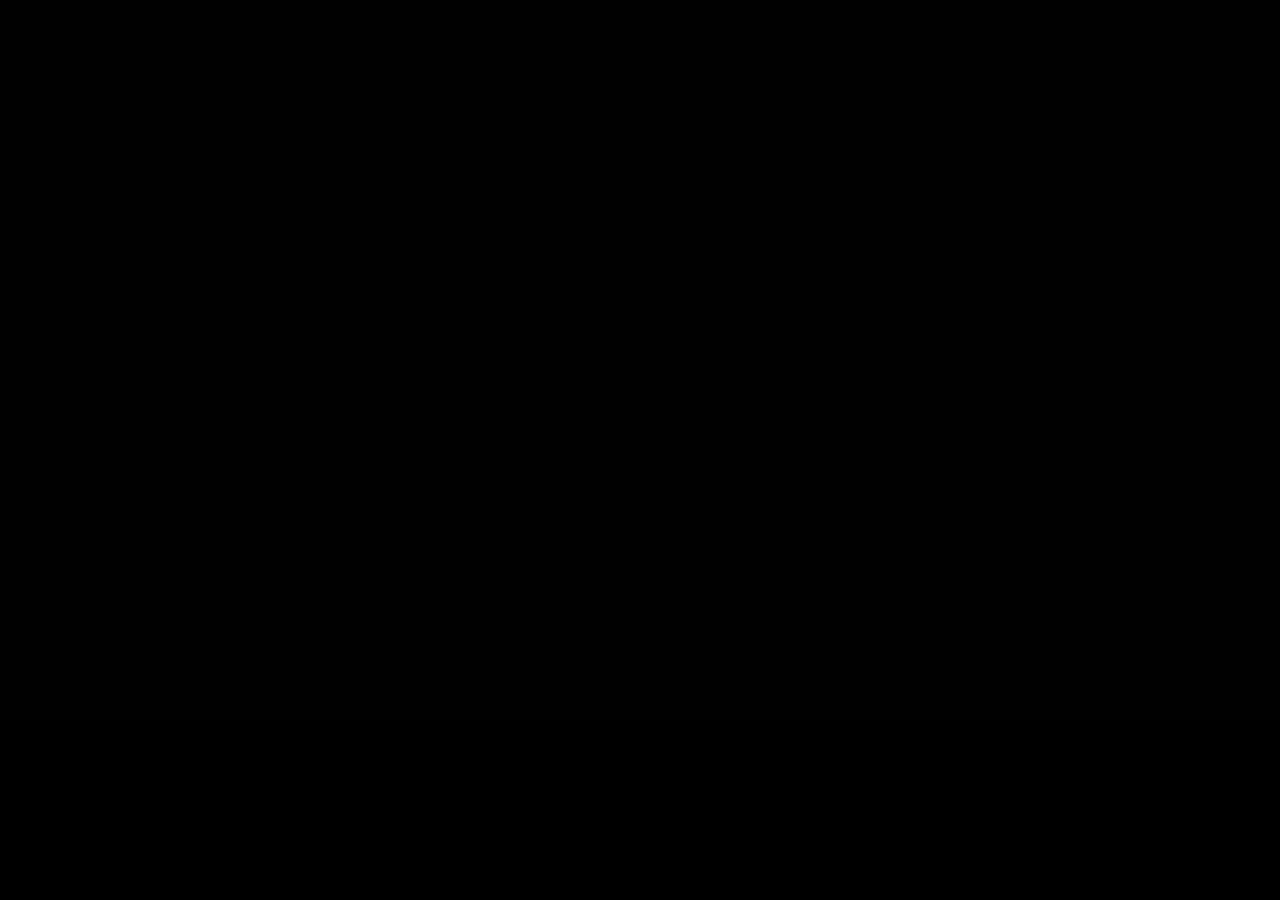
==== index.html @ 93e46075 "css animation svg" ====
<!DOCTYPE html>
<html lang="en">
<head>
    <meta charset="UTF-8">
    <meta name="viewport" content="width=device-width, initial-scale=1.0">
    <title>Kyiv Speed</title>
    <link rel="stylesheet" href="./assets/styles/main.css">
</head>
<body>
        <div class="video-responsive">
            <video class="video" muted="muted" loop="loop" autoplay="autoplay">
                <source src="./assets/image/BackGround.gif.mp4" type="video/mp4">
                Your browser does not support HTML5 video.
            </video>
            <canvas class="canvas"></canvas>
            <div id="over_video">
                <div class="wrapper-logo">
                    <figure class="logo">
                        <!-- <img src="./assets/image/kyivspeed.png" alt="logo"> -->
                        <svg version="1.1" id="logo" xmlns="http://www.w3.org/2000/svg" xmlns:xlink="http://www.w3.org/1999/xlink" x="0px" y="0px" viewBox="0 0 668.68 309.3" style="enable-background:new 0 0 668.68 309.3;" xml:space="preserve">
                            <g class="st0">
                                <g>
                                    <path class="st1" d="M172.62,241.99c0-1.15-0.38-2.08-1.13-2.81c-2.08-2.29-8.79-3.44-20.13-3.44h-15.03l-22.68,0.16v-0.31
                        			c6.71-5.21,14.08-7.81,22.12-7.81h40.26l36.58-12.5v-0.31h-77.13c-12.33,0-23.11,2.55-32.32,7.66
                        			C91.05,231.29,85,237.12,85,240.12l1.13,2.34c2.41,2.29,7.7,3.44,15.88,3.44h41.68c-4.25,5-12.1,7.5-23.53,7.5H94.93l-38.56,12.66
                        			v0.31l23.25,0.16h40.83c5.01,0,10.87-0.62,17.58-1.88c7.28-1.28,14.46-4.24,21.55-8.91C168.27,248.69,172.62,244.1,172.62,241.99z
                        			 M289.55,235.74c7.56-6.74,11.34-11.33,11.34-13.75c0-0.89-0.19-1.56-0.57-2.03c-2.84-3.44-8.89-5.16-18.15-5.16h-64.08
                        			c-5.15,4.61-23.2,21.8-54.16,51.56v0.16h26.09l14.18-13.13h41.12c10.3,0,20.23-2.14,29.77-6.41
                        			C281.14,243.74,285.96,239.99,289.55,235.74z M264.59,234.02c-3.5,4.48-10.02,6.72-19.57,6.72h-27.79l13.04-12.81h25.8
                        			c7.37,0,11.06,0.94,11.06,2.81C267.15,231.26,266.3,232.36,264.59,234.02z M391.52,254.02l-0.28-0.16H310.7
                        			c1.56-2.01,4.11-4.51,7.66-7.5h15.88c1.13-0.18,11.91-3.57,32.32-10.16v-0.31h-37.43l7.94-7.81h54.44l38.85-12.81v-0.31H324.03
                        			l-53.02,51.41h0.28l0.28,0.16h106.9c1.13-0.73,5.58-4.9,13.33-12.5H391.52z M502.27,254.02l-0.28-0.16h-80.53
                        			c1.56-2.01,4.11-4.51,7.66-7.5H445c1.13-0.18,11.91-3.57,32.33-10.16v-0.31h-37.43l7.94-7.81h54.44l38.85-12.81v-0.31H434.79
                        			l-53.02,51.41h0.28l0.28,0.16h106.9c1.13-0.73,5.58-4.9,13.33-12.5H502.27z M611.05,214.96h-65.5l-27.22,26.25
                        			c-16.64,15.94-25.24,24.38-25.8,25.31h64.93c15.97,0,28.64-3.07,38-9.22c2.41-1.8,10.92-9.87,25.52-24.22
                        			c5.67-5.1,8.51-8.7,8.51-10.78v-0.62C629.48,217.72,623.33,215.48,611.05,214.96z M595.45,230.43l-0.28,1.41
                        			c-7.23,7.53-13.28,13.2-18.15,17.03c-5.2,3.12-9.74,4.69-13.61,4.69l-29.77,0.16h-1.42c15.6-15.16,24.57-23.7,26.94-25.62h30.62
                        			c3.31,0,5.2,0.73,5.67,2.19V230.43z M113.83,104.38h36.7c4.62,0.29,6.92,1.29,6.92,2.99v0.7c0,1.14-0.81,2.43-2.42,3.87
                        			l-16.62,14.94h32.2c1.38-0.82,7.15-5.86,17.31-15.12c6.23-5.36,9.35-8.41,9.35-9.14v-1.05c0-1.29-2.89-2.29-8.65-2.99V98.4h1.04
                        			c8.02,0,13.56-1.05,16.62-3.16c1.9-1.44,11.37-10.05,28.39-25.84h-0.35l-0.35-0.18h-30.81c-1.04,0.56-7.85,6.59-20.43,18.11
                        			c-2.54,3.63-9.35,5.45-20.43,5.45h-34.97l25.62-23.03V69.4h-31.5c-1.15,0.53-9.35,7.68-24.58,21.45
                        			c-26.54,23.44-40.04,35.57-40.5,36.39h31.5C88.68,127.14,97.33,119.53,113.83,104.38z M212.19,105.08v0.35
                        			c0,0.94,0.35,1.7,1.04,2.29c2.37,2.81,8.71,4.39,19.04,4.75h17.31v0.18L234,127.06l0.35,0.18l31.85-0.18h0.35l0.35-0.18
                        			l16.27-14.41h2.08c16.44,0,30.64-3.57,42.58-10.72c2.08-1.52,13.73-12.3,34.97-32.34l-0.35-0.18l-26.66,0.18h-4.5
                        			c-1.33,0.91-9.87,8.64-25.62,23.2c-5.48,3.87-12.64,5.8-21.46,5.8l-18-0.18h-8.65c-2.31,0-3.81-0.53-4.5-1.58v-0.53
                        			c0-0.67,9.58-9.52,28.73-26.54l-0.69-0.35h-31.5l-23.89,21.27C216.69,97.67,212.19,102.53,212.19,105.08z M317.82,127.23h31.85
                        			l64.39-57.48l-0.69-0.35h-31.85C341.3,105.41,320.07,124.68,317.82,127.23z M366.41,127.23h77.55c19.79,0,36.06-3.98,48.81-11.95
                        			c3.64-2.75,20.02-17.81,49.16-45.18l-0.69-0.35h-29.77l-32.54,29c-8.94,9.49-18.52,14.24-28.73,14.24h-36.35l48.47-43.07h-0.35
                                    l-0.35-0.18h-31.16c-1.38,0.79-5.77,4.6-13.16,11.43C383.72,111.23,366.76,126.59,366.41,127.23z"  />
                                </g>
                            </g>
                            <g>
                                <g>
                                    <path class="st2" d="M99.94,89.44h25.27c4.47,0.29,6.7,1.95,6.7,4.98l-0.26,2.34c0,2.05-4.73,12.01-14.18,29.88l0.52,0.59h23.72
                        			c0.94-1.22,4.81-8.74,11.6-22.56c5.67-10.99,8.51-17.24,8.51-18.75v-0.29c0-2.73-1.8-4.59-5.41-5.57v-0.29
                        			c5.67,0,9.8-2.05,12.38-6.15l20.62-42.19v-0.59h-23.72c-1.07,1.61-6.32,12.26-15.73,31.93c-2.06,4.88-7.56,7.32-16.5,7.32h-6.7
                        			l-4.38-0.29l-3.87,0.29h-8.77v-0.29c12.46-24.95,18.82-37.94,19.08-38.96h-23.98l-48.47,96.39v0.29H80.6L99.94,89.44z
                        			 M162.74,114.93l0.26,1.76c1.72,7.23,6.96,10.84,15.73,10.84h60.07c0.82-1.12,16.97-33.06,48.47-95.8h-0.26l-0.26-0.29h-23.72
                        			c-23.55,47.07-35.66,71-36.35,71.78h-24.49c-5.33,0-7.99-1.37-7.99-4.1l0.26-2.93c1.59-4.15,12.25-25.54,31.97-64.16l-0.52-0.59
                        			h-23.72c-0.95,1.03-10.4,19.78-28.36,56.25C166.44,101.35,162.74,110.43,162.74,114.93z M251.33,127.23l0.26,0.29h97.45
                        			c0.47-0.24,4.6-8.25,12.38-24.02h-0.26l-0.26-0.29h-73.48l6.7-13.77h15.21l29.13-19.04v-0.59h-34.03
                        			c3.35-7.13,5.84-12.01,7.48-14.65h49.24l35.32-24.02v-0.59h-96.94c-0.69,0.78-16.84,33.01-48.47,96.68H251.33z M351.77,127.23
                        			l37.9,0.29h20.62c17.23,0,29.61-6.74,37.12-20.21c6.1-11.82,9.28-18.75,9.54-20.8v-1.46c-0.64-3.71-2.88-5.57-6.7-5.57v-0.29
                        			c5.33-0.19,8.34-0.68,9.02-1.46c2.19,0,5.89-5.57,11.09-16.7c4.3-7.81,6.45-13.28,6.45-16.41v-1.17l-0.26-2.34
                        			c-1.76-7.23-8.29-10.84-19.59-10.84H400.5l-48.73,96.68V127.23z M412.1,54.87h6.96l19.08-0.29c4.64,0,7.39,1.66,8.25,4.98
                        			c0,1.71-1.38,5.03-4.12,9.96l-25.78-0.29H405.4L412.1,54.87z M388.13,102.62l6.7-13.77h37.12c-4.04,9.38-9.88,14.06-17.53,14.06
                        			h-26.3V102.62z M89.3,241.91c-3.95,0-5.93-1.66-5.93-4.98v-1.17c0-2.59,3.18-9.42,9.54-20.51c5.84-14.06,13.58-21.09,23.2-21.09
                        			h36.35c0.69,0,2.23-0.98,4.64-2.93c19.85-13.38,30.16-20.51,30.94-21.39v-0.29h-72.96c-2.15,0-4.73,0.39-7.73,1.17
                        			c-11.17,3.56-19.42,9.23-24.75,16.99c-2.84,4.54-10.48,19.19-22.95,43.95c-5.33,9.18-7.99,16.5-7.99,21.97v0.88
                        			c0,8.01,5.76,12.01,17.27,12.01h27.33l32.74-0.29c6.87-14.26,10.83-22.17,11.86-23.73l-0.52-0.59H89.3z M267.73,181.86l-0.26-2.64
                        			c-1.29-6.25-5.93-9.38-13.92-9.38h-33.52l-5.16-0.29c-8.98,1.46-15.94,3.91-20.88,7.32c-3.44,1.71-7.91,6.1-13.41,13.18
                        			c-8.72,16.75-21.36,42.14-37.9,76.17h0.26l0.26,0.29h23.98l24.75-49.8c5.71-15.04,13.28-22.56,22.69-22.56h12.63
                        			c5.33,0,7.99,1.76,7.99,5.27v0.59l-0.52,3.81l-30.94,62.11h0.26l0.26,0.29h23.46l28.62-56.84
                        			C263.95,195.72,267.73,186.54,267.73,181.86z M395.79,168.97l-32.58,22.43c3.26-6.48,6.71-13.36,10.38-20.67h-0.26l-0.26-0.29
                        			h-23.72c-23.55,47.07-35.66,71-36.35,71.78h-24.49c-5.33,0-7.99-1.37-7.99-4.1l0.26-2.93c1.59-4.15,12.25-25.54,31.97-64.16
                        			l-0.52-0.59h-23.72c-0.95,1.03-10.4,19.78-28.36,56.25c-7.39,13.67-11.09,22.75-11.09,27.25l0.26,1.76
                        			c1.72,7.23,6.96,10.84,15.73,10.84h60.07c0.71-0.97,13-25.2,36.84-72.66h33.31l-36.61,72.07l0.52,0.59h23.98l36.61-72.36h22.43
                                    l35.32-24.61v-0.59H395.79z" />
                                </g>
                            </g>
                        </svg>
                    </figure>
                </div>
                <div class="wrapper-buttons">
                    <a href="https://apps.apple.com/us/app/kyivspeed/id1504476115">
                        <img src="./assets/image/available-on-the-app-store-badge-logo-vector.png"  alt="apple">
                    </a>
                    <a href="http://play.google.com/store/apps/details?id=com.booblyk.kyivspeed">
                        <img src="./assets/image/get-it-on-google-play-vector.png" alt="google">
                    </a>
                </div>
            </div>
        </div>

    <script src="./assets/js/canvas-video-player.js"></script>
    <!-- <script src="./assets/js/gsap.js"></script> -->
    <script src="./assets/js/main.js"></script>
</body>
</html>
---- assets/styles/main.css ----
html, body {
    height: 100%;
}

*, :before, :after {
    box-sizing: border-box;
}

body {
    margin: 0;
    background-color: black;
    overflow: hidden;
}

figure {
    margin: 0;
}

img {
    width: 100%;
}

.video-responsive {
    padding-bottom: 56.25%;
    position: relative;
    width: 100%;
}

.canvas,
.video {
    height: 80vh;
    left: 0;
    position: absolute;
    top: 0;
    width: 100%;
    background: #000;
    z-index: 5;
}

#over_video {
    position: absolute;
    width: 100%;
    height: 70vh;
    top: 0;
    z-index: 10;
    margin-top: 0;
    display: flex;
    flex-direction: column;
    justify-content: center;
    align-items: center;
}

.wrapper-logo {
    margin-top: 30%;
}

.wrapper-buttons {
    display: inherit;
    justify-content: space-around;
    margin-top: 20%;
    width: 100vw;
    max-width: 600px;
    opacity: 0;
    animation: fade ease forwards .5s;
    animation-delay: 4s;
}

.wrapper-buttons a {
    position: relative;
    display: block;
    width: 240px;
    height: 71px;
}

.wrapper-buttons img {
    position: absolute;
    width: 100%;
    top: 50%; left: 50%;
    transform: translate(-50%, -50%);
    -webkit-transform: translate(-50%, -50%);
    filter: drop-shadow(0px 0px 0px rgba(255, 255, 255, 0.8));
    -webkit-filter: drop-shadow(0px 0px 0px rgba(255, 255, 255, 0.8));
    -webkit-transition: filter 0.5s linear;
    -o-transition: filter 0.2s linear;
    transition: filter 0.2s linear;
    will-change: filter;
}

.wrapper-buttons a:hover img {
    -webkit-filter: drop-shadow(0px 0px 8px rgba(255, 255, 255, 0.8));
    filter: drop-shadow(0px 0px 8px rgba(255, 255, 255, 0.8));
}

.logo {
    width: 70vw;
    margin: auto;
}

.st0 {
    opacity: 0.3;
}

.st1 {
    fill: #B0B0B1;
}

.st2 {
    fill: #FFFFFF;
} 

.st1 {
    display: inline;
    fill: transparent;
}

.st2 {
    display: inline;
    fill: transparent;
    stroke: #FFFFFF;
    stroke-width: 3;
    stroke-miterlimit: 10;
}

#logo .st2 {
    stroke-dasharray: 1047px;
    stroke-dashoffset: 1047px;
    animation: fadeZ ease forwards 2s, line-animation ease forwards 4s, box-shadow 2s ease forwards 4s;
    transform-origin: center;
}

#logo .st1 {
    animation: box-shadow ease forwards 2s;
    animation-delay: 4s;
}

@media screen and (max-height: 500px) {
    #over_video {
        margin-top: 0 !important;
    }

    .logo {
        width: 50vw;
    }

    .wrapper-buttons {
        margin-top: 0;
        margin-bottom: 0;
        width: 60%;
    }

    .wrapper-logo {
        margin-top: 0;
    }
}



@media only screen and (min-width: 768px) {
    #over_video {
        margin-top: 20vh;
        height: 50vh;
    }

    .canvas,
    .video {
        height: 100%;
    }

    .wrapper-buttons {
        justify-content: space-between;
        margin-bottom: 0;
    }
}

@media only screen and (min-width: 900px) {

    #over_video {
        height: 60vh;
    }

    .logo {
        width: 500px;
    }
}

@media only screen and (min-width: 1024px) {
    .wrapper-logo {
        margin-top: 5%;
    }

    .wrapper-buttons {
        margin-top: 5%;
    }
}




@keyframes line-animation {
    from {
        stroke-dasharray: 500px;
        stroke-dashoffset: 100%;
    }

    to {
        stroke-dashoffset: 0;
    }
}

@keyframes box-shadow {
    to {
        fill: white;
        stroke: none;
    }
}

@keyframes fadeZ {
    from {
        transform: scale(0.4);
    }

    to {
        transform: scale(1);
    }
}

@keyframes fade {
    from {
        opacity: 0;
    }

    to {
        opacity: 1;
    }
}
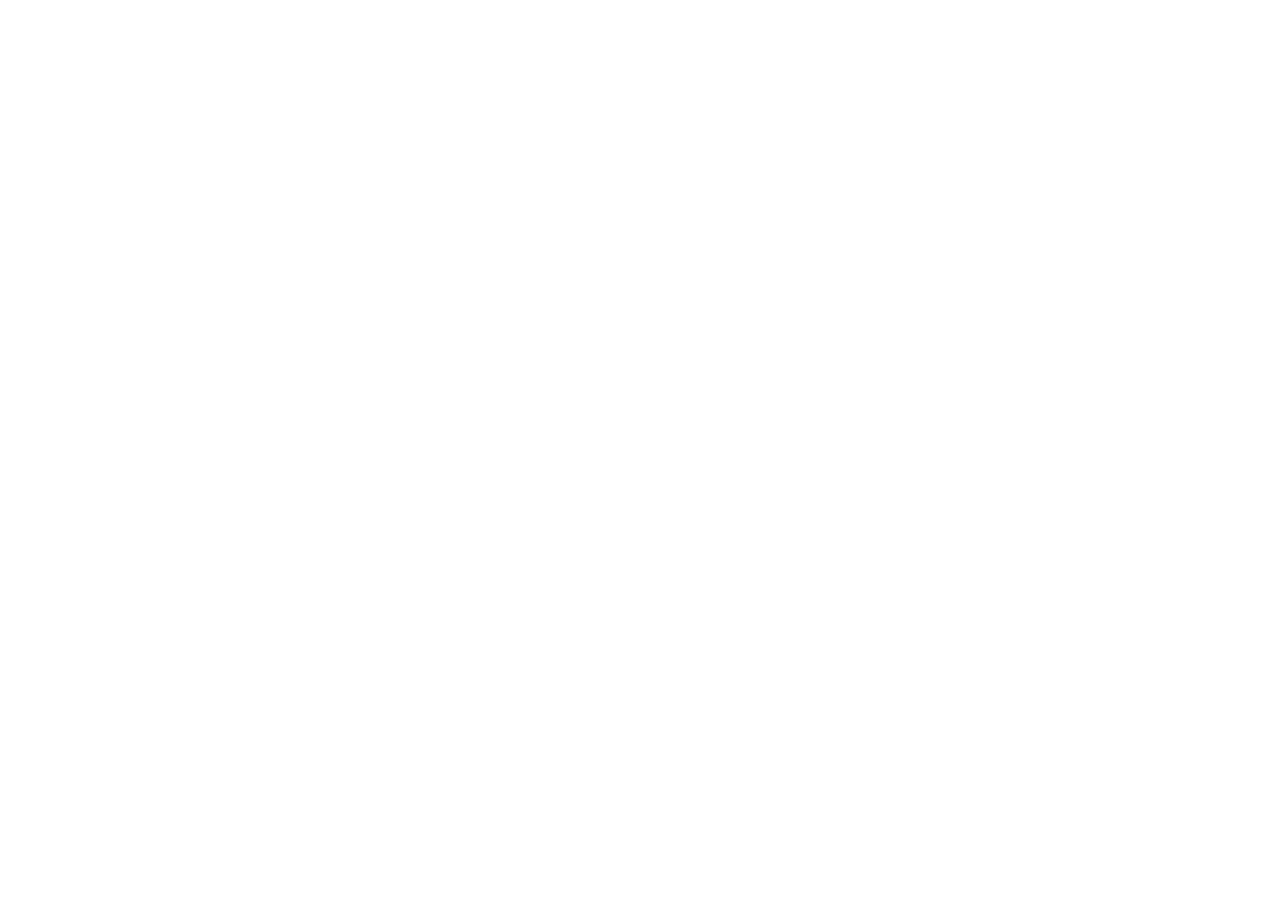
==== commit 51073318: "drawSVG" ====
--- a/index.html
+++ b/index.html
@@ -7,93 +7,94 @@
     <link rel="stylesheet" href="./assets/styles/main.css">
 </head>
 <body>
-        <div class="video-responsive">
-            <video class="video" muted="muted" loop="loop" autoplay="autoplay">
-                <source src="./assets/image/BackGround.gif.mp4" type="video/mp4">
-                Your browser does not support HTML5 video.
-            </video>
-            <canvas class="canvas"></canvas>
-            <div id="over_video">
-                <div class="wrapper-logo">
-                    <figure class="logo">
-                        <!-- <img src="./assets/image/kyivspeed.png" alt="logo"> -->
-                        <svg version="1.1" id="logo" xmlns="http://www.w3.org/2000/svg" xmlns:xlink="http://www.w3.org/1999/xlink" x="0px" y="0px" viewBox="0 0 668.68 309.3" style="enable-background:new 0 0 668.68 309.3;" xml:space="preserve">
-                            <g class="st0">
-                                <g>
-                                    <path class="st1" d="M172.62,241.99c0-1.15-0.38-2.08-1.13-2.81c-2.08-2.29-8.79-3.44-20.13-3.44h-15.03l-22.68,0.16v-0.31
-                        			c6.71-5.21,14.08-7.81,22.12-7.81h40.26l36.58-12.5v-0.31h-77.13c-12.33,0-23.11,2.55-32.32,7.66
-                        			C91.05,231.29,85,237.12,85,240.12l1.13,2.34c2.41,2.29,7.7,3.44,15.88,3.44h41.68c-4.25,5-12.1,7.5-23.53,7.5H94.93l-38.56,12.66
-                        			v0.31l23.25,0.16h40.83c5.01,0,10.87-0.62,17.58-1.88c7.28-1.28,14.46-4.24,21.55-8.91C168.27,248.69,172.62,244.1,172.62,241.99z
-                        			 M289.55,235.74c7.56-6.74,11.34-11.33,11.34-13.75c0-0.89-0.19-1.56-0.57-2.03c-2.84-3.44-8.89-5.16-18.15-5.16h-64.08
-                        			c-5.15,4.61-23.2,21.8-54.16,51.56v0.16h26.09l14.18-13.13h41.12c10.3,0,20.23-2.14,29.77-6.41
-                        			C281.14,243.74,285.96,239.99,289.55,235.74z M264.59,234.02c-3.5,4.48-10.02,6.72-19.57,6.72h-27.79l13.04-12.81h25.8
-                        			c7.37,0,11.06,0.94,11.06,2.81C267.15,231.26,266.3,232.36,264.59,234.02z M391.52,254.02l-0.28-0.16H310.7
-                        			c1.56-2.01,4.11-4.51,7.66-7.5h15.88c1.13-0.18,11.91-3.57,32.32-10.16v-0.31h-37.43l7.94-7.81h54.44l38.85-12.81v-0.31H324.03
-                        			l-53.02,51.41h0.28l0.28,0.16h106.9c1.13-0.73,5.58-4.9,13.33-12.5H391.52z M502.27,254.02l-0.28-0.16h-80.53
-                        			c1.56-2.01,4.11-4.51,7.66-7.5H445c1.13-0.18,11.91-3.57,32.33-10.16v-0.31h-37.43l7.94-7.81h54.44l38.85-12.81v-0.31H434.79
-                        			l-53.02,51.41h0.28l0.28,0.16h106.9c1.13-0.73,5.58-4.9,13.33-12.5H502.27z M611.05,214.96h-65.5l-27.22,26.25
-                        			c-16.64,15.94-25.24,24.38-25.8,25.31h64.93c15.97,0,28.64-3.07,38-9.22c2.41-1.8,10.92-9.87,25.52-24.22
-                        			c5.67-5.1,8.51-8.7,8.51-10.78v-0.62C629.48,217.72,623.33,215.48,611.05,214.96z M595.45,230.43l-0.28,1.41
-                        			c-7.23,7.53-13.28,13.2-18.15,17.03c-5.2,3.12-9.74,4.69-13.61,4.69l-29.77,0.16h-1.42c15.6-15.16,24.57-23.7,26.94-25.62h30.62
-                        			c3.31,0,5.2,0.73,5.67,2.19V230.43z M113.83,104.38h36.7c4.62,0.29,6.92,1.29,6.92,2.99v0.7c0,1.14-0.81,2.43-2.42,3.87
-                        			l-16.62,14.94h32.2c1.38-0.82,7.15-5.86,17.31-15.12c6.23-5.36,9.35-8.41,9.35-9.14v-1.05c0-1.29-2.89-2.29-8.65-2.99V98.4h1.04
-                        			c8.02,0,13.56-1.05,16.62-3.16c1.9-1.44,11.37-10.05,28.39-25.84h-0.35l-0.35-0.18h-30.81c-1.04,0.56-7.85,6.59-20.43,18.11
-                        			c-2.54,3.63-9.35,5.45-20.43,5.45h-34.97l25.62-23.03V69.4h-31.5c-1.15,0.53-9.35,7.68-24.58,21.45
-                        			c-26.54,23.44-40.04,35.57-40.5,36.39h31.5C88.68,127.14,97.33,119.53,113.83,104.38z M212.19,105.08v0.35
-                        			c0,0.94,0.35,1.7,1.04,2.29c2.37,2.81,8.71,4.39,19.04,4.75h17.31v0.18L234,127.06l0.35,0.18l31.85-0.18h0.35l0.35-0.18
-                        			l16.27-14.41h2.08c16.44,0,30.64-3.57,42.58-10.72c2.08-1.52,13.73-12.3,34.97-32.34l-0.35-0.18l-26.66,0.18h-4.5
-                        			c-1.33,0.91-9.87,8.64-25.62,23.2c-5.48,3.87-12.64,5.8-21.46,5.8l-18-0.18h-8.65c-2.31,0-3.81-0.53-4.5-1.58v-0.53
-                        			c0-0.67,9.58-9.52,28.73-26.54l-0.69-0.35h-31.5l-23.89,21.27C216.69,97.67,212.19,102.53,212.19,105.08z M317.82,127.23h31.85
-                        			l64.39-57.48l-0.69-0.35h-31.85C341.3,105.41,320.07,124.68,317.82,127.23z M366.41,127.23h77.55c19.79,0,36.06-3.98,48.81-11.95
-                        			c3.64-2.75,20.02-17.81,49.16-45.18l-0.69-0.35h-29.77l-32.54,29c-8.94,9.49-18.52,14.24-28.73,14.24h-36.35l48.47-43.07h-0.35
-                                    l-0.35-0.18h-31.16c-1.38,0.79-5.77,4.6-13.16,11.43C383.72,111.23,366.76,126.59,366.41,127.23z"  />
-                                </g>
+    <div class="video-responsive">
+        <video class="video" muted="muted" loop="loop" autoplay="autoplay">
+            <source src="./assets/image/BackGround.gif.mp4" type="video/mp4">
+            Your browser does not support HTML5 video.
+        </video>
+        <canvas class="canvas"></canvas>
+        <div id="over_video">
+            <div class="wrapper-logo">
+                <figure class="logo">
+                    <!-- <img src="./assets/image/kyivspeed.png" alt="logo"> -->
+                    <svg version="1.1" id="logo" xmlns="http://www.w3.org/2000/svg" xmlns:xlink="http://www.w3.org/1999/xlink" x="0px" y="0px" viewBox="0 0 668.68 309.3" style="enable-background:new 0 0 668.68 309.3;" xml:space="preserve"> -->
+                        <g class="st0">
+                            <g>
+                                <path class="st1" d="M172.62,241.99c0-1.15-0.38-2.08-1.13-2.81c-2.08-2.29-8.79-3.44-20.13-3.44h-15.03l-22.68,0.16v-0.31
+                                c6.71-5.21,14.08-7.81,22.12-7.81h40.26l36.58-12.5v-0.31h-77.13c-12.33,0-23.11,2.55-32.32,7.66
+                                C91.05,231.29,85,237.12,85,240.12l1.13,2.34c2.41,2.29,7.7,3.44,15.88,3.44h41.68c-4.25,5-12.1,7.5-23.53,7.5H94.93l-38.56,12.66
+                                v0.31l23.25,0.16h40.83c5.01,0,10.87-0.62,17.58-1.88c7.28-1.28,14.46-4.24,21.55-8.91C168.27,248.69,172.62,244.1,172.62,241.99z
+                                    M289.55,235.74c7.56-6.74,11.34-11.33,11.34-13.75c0-0.89-0.19-1.56-0.57-2.03c-2.84-3.44-8.89-5.16-18.15-5.16h-64.08
+                                c-5.15,4.61-23.2,21.8-54.16,51.56v0.16h26.09l14.18-13.13h41.12c10.3,0,20.23-2.14,29.77-6.41
+                                C281.14,243.74,285.96,239.99,289.55,235.74z M264.59,234.02c-3.5,4.48-10.02,6.72-19.57,6.72h-27.79l13.04-12.81h25.8
+                                c7.37,0,11.06,0.94,11.06,2.81C267.15,231.26,266.3,232.36,264.59,234.02z M391.52,254.02l-0.28-0.16H310.7
+                                c1.56-2.01,4.11-4.51,7.66-7.5h15.88c1.13-0.18,11.91-3.57,32.32-10.16v-0.31h-37.43l7.94-7.81h54.44l38.85-12.81v-0.31H324.03
+                                l-53.02,51.41h0.28l0.28,0.16h106.9c1.13-0.73,5.58-4.9,13.33-12.5H391.52z M502.27,254.02l-0.28-0.16h-80.53
+                                c1.56-2.01,4.11-4.51,7.66-7.5H445c1.13-0.18,11.91-3.57,32.33-10.16v-0.31h-37.43l7.94-7.81h54.44l38.85-12.81v-0.31H434.79
+                                l-53.02,51.41h0.28l0.28,0.16h106.9c1.13-0.73,5.58-4.9,13.33-12.5H502.27z M611.05,214.96h-65.5l-27.22,26.25
+                                c-16.64,15.94-25.24,24.38-25.8,25.31h64.93c15.97,0,28.64-3.07,38-9.22c2.41-1.8,10.92-9.87,25.52-24.22
+                                c5.67-5.1,8.51-8.7,8.51-10.78v-0.62C629.48,217.72,623.33,215.48,611.05,214.96z M595.45,230.43l-0.28,1.41
+                                c-7.23,7.53-13.28,13.2-18.15,17.03c-5.2,3.12-9.74,4.69-13.61,4.69l-29.77,0.16h-1.42c15.6-15.16,24.57-23.7,26.94-25.62h30.62
+                                c3.31,0,5.2,0.73,5.67,2.19V230.43z M113.83,104.38h36.7c4.62,0.29,6.92,1.29,6.92,2.99v0.7c0,1.14-0.81,2.43-2.42,3.87
+                                l-16.62,14.94h32.2c1.38-0.82,7.15-5.86,17.31-15.12c6.23-5.36,9.35-8.41,9.35-9.14v-1.05c0-1.29-2.89-2.29-8.65-2.99V98.4h1.04
+                                c8.02,0,13.56-1.05,16.62-3.16c1.9-1.44,11.37-10.05,28.39-25.84h-0.35l-0.35-0.18h-30.81c-1.04,0.56-7.85,6.59-20.43,18.11
+                                c-2.54,3.63-9.35,5.45-20.43,5.45h-34.97l25.62-23.03V69.4h-31.5c-1.15,0.53-9.35,7.68-24.58,21.45
+                                c-26.54,23.44-40.04,35.57-40.5,36.39h31.5C88.68,127.14,97.33,119.53,113.83,104.38z M212.19,105.08v0.35
+                                c0,0.94,0.35,1.7,1.04,2.29c2.37,2.81,8.71,4.39,19.04,4.75h17.31v0.18L234,127.06l0.35,0.18l31.85-0.18h0.35l0.35-0.18
+                                l16.27-14.41h2.08c16.44,0,30.64-3.57,42.58-10.72c2.08-1.52,13.73-12.3,34.97-32.34l-0.35-0.18l-26.66,0.18h-4.5
+                                c-1.33,0.91-9.87,8.64-25.62,23.2c-5.48,3.87-12.64,5.8-21.46,5.8l-18-0.18h-8.65c-2.31,0-3.81-0.53-4.5-1.58v-0.53
+                                c0-0.67,9.58-9.52,28.73-26.54l-0.69-0.35h-31.5l-23.89,21.27C216.69,97.67,212.19,102.53,212.19,105.08z M317.82,127.23h31.85
+                                l64.39-57.48l-0.69-0.35h-31.85C341.3,105.41,320.07,124.68,317.82,127.23z M366.41,127.23h77.55c19.79,0,36.06-3.98,48.81-11.95
+                                c3.64-2.75,20.02-17.81,49.16-45.18l-0.69-0.35h-29.77l-32.54,29c-8.94,9.49-18.52,14.24-28.73,14.24h-36.35l48.47-43.07h-0.35
+                                l-0.35-0.18h-31.16c-1.38,0.79-5.77,4.6-13.16,11.43C383.72,111.23,366.76,126.59,366.41,127.23z"  />
                             </g>
+                        </g>
+                        <g>
                             <g>
-                                <g>
-                                    <path class="st2" d="M99.94,89.44h25.27c4.47,0.29,6.7,1.95,6.7,4.98l-0.26,2.34c0,2.05-4.73,12.01-14.18,29.88l0.52,0.59h23.72
-                        			c0.94-1.22,4.81-8.74,11.6-22.56c5.67-10.99,8.51-17.24,8.51-18.75v-0.29c0-2.73-1.8-4.59-5.41-5.57v-0.29
-                        			c5.67,0,9.8-2.05,12.38-6.15l20.62-42.19v-0.59h-23.72c-1.07,1.61-6.32,12.26-15.73,31.93c-2.06,4.88-7.56,7.32-16.5,7.32h-6.7
-                        			l-4.38-0.29l-3.87,0.29h-8.77v-0.29c12.46-24.95,18.82-37.94,19.08-38.96h-23.98l-48.47,96.39v0.29H80.6L99.94,89.44z
-                        			 M162.74,114.93l0.26,1.76c1.72,7.23,6.96,10.84,15.73,10.84h60.07c0.82-1.12,16.97-33.06,48.47-95.8h-0.26l-0.26-0.29h-23.72
-                        			c-23.55,47.07-35.66,71-36.35,71.78h-24.49c-5.33,0-7.99-1.37-7.99-4.1l0.26-2.93c1.59-4.15,12.25-25.54,31.97-64.16l-0.52-0.59
-                        			h-23.72c-0.95,1.03-10.4,19.78-28.36,56.25C166.44,101.35,162.74,110.43,162.74,114.93z M251.33,127.23l0.26,0.29h97.45
-                        			c0.47-0.24,4.6-8.25,12.38-24.02h-0.26l-0.26-0.29h-73.48l6.7-13.77h15.21l29.13-19.04v-0.59h-34.03
-                        			c3.35-7.13,5.84-12.01,7.48-14.65h49.24l35.32-24.02v-0.59h-96.94c-0.69,0.78-16.84,33.01-48.47,96.68H251.33z M351.77,127.23
-                        			l37.9,0.29h20.62c17.23,0,29.61-6.74,37.12-20.21c6.1-11.82,9.28-18.75,9.54-20.8v-1.46c-0.64-3.71-2.88-5.57-6.7-5.57v-0.29
-                        			c5.33-0.19,8.34-0.68,9.02-1.46c2.19,0,5.89-5.57,11.09-16.7c4.3-7.81,6.45-13.28,6.45-16.41v-1.17l-0.26-2.34
-                        			c-1.76-7.23-8.29-10.84-19.59-10.84H400.5l-48.73,96.68V127.23z M412.1,54.87h6.96l19.08-0.29c4.64,0,7.39,1.66,8.25,4.98
-                        			c0,1.71-1.38,5.03-4.12,9.96l-25.78-0.29H405.4L412.1,54.87z M388.13,102.62l6.7-13.77h37.12c-4.04,9.38-9.88,14.06-17.53,14.06
-                        			h-26.3V102.62z M89.3,241.91c-3.95,0-5.93-1.66-5.93-4.98v-1.17c0-2.59,3.18-9.42,9.54-20.51c5.84-14.06,13.58-21.09,23.2-21.09
-                        			h36.35c0.69,0,2.23-0.98,4.64-2.93c19.85-13.38,30.16-20.51,30.94-21.39v-0.29h-72.96c-2.15,0-4.73,0.39-7.73,1.17
-                        			c-11.17,3.56-19.42,9.23-24.75,16.99c-2.84,4.54-10.48,19.19-22.95,43.95c-5.33,9.18-7.99,16.5-7.99,21.97v0.88
-                        			c0,8.01,5.76,12.01,17.27,12.01h27.33l32.74-0.29c6.87-14.26,10.83-22.17,11.86-23.73l-0.52-0.59H89.3z M267.73,181.86l-0.26-2.64
-                        			c-1.29-6.25-5.93-9.38-13.92-9.38h-33.52l-5.16-0.29c-8.98,1.46-15.94,3.91-20.88,7.32c-3.44,1.71-7.91,6.1-13.41,13.18
-                        			c-8.72,16.75-21.36,42.14-37.9,76.17h0.26l0.26,0.29h23.98l24.75-49.8c5.71-15.04,13.28-22.56,22.69-22.56h12.63
-                        			c5.33,0,7.99,1.76,7.99,5.27v0.59l-0.52,3.81l-30.94,62.11h0.26l0.26,0.29h23.46l28.62-56.84
-                        			C263.95,195.72,267.73,186.54,267.73,181.86z M395.79,168.97l-32.58,22.43c3.26-6.48,6.71-13.36,10.38-20.67h-0.26l-0.26-0.29
-                        			h-23.72c-23.55,47.07-35.66,71-36.35,71.78h-24.49c-5.33,0-7.99-1.37-7.99-4.1l0.26-2.93c1.59-4.15,12.25-25.54,31.97-64.16
-                        			l-0.52-0.59h-23.72c-0.95,1.03-10.4,19.78-28.36,56.25c-7.39,13.67-11.09,22.75-11.09,27.25l0.26,1.76
-                        			c1.72,7.23,6.96,10.84,15.73,10.84h60.07c0.71-0.97,13-25.2,36.84-72.66h33.31l-36.61,72.07l0.52,0.59h23.98l36.61-72.36h22.43
-                                    l35.32-24.61v-0.59H395.79z" />
-                                </g>
+                                <path class="st2" d="M99.94,89.44h25.27c4.47,0.29,6.7,1.95,6.7,4.98l-0.26,2.34c0,2.05-4.73,12.01-14.18,29.88l0.52,0.59h23.72
+                                c0.94-1.22,4.81-8.74,11.6-22.56c5.67-10.99,8.51-17.24,8.51-18.75v-0.29c0-2.73-1.8-4.59-5.41-5.57v-0.29
+                                c5.67,0,9.8-2.05,12.38-6.15l20.62-42.19v-0.59h-23.72c-1.07,1.61-6.32,12.26-15.73,31.93c-2.06,4.88-7.56,7.32-16.5,7.32h-6.7
+                                l-4.38-0.29l-3.87,0.29h-8.77v-0.29c12.46-24.95,18.82-37.94,19.08-38.96h-23.98l-48.47,96.39v0.29H80.6L99.94,89.44z
+                                    M162.74,114.93l0.26,1.76c1.72,7.23,6.96,10.84,15.73,10.84h60.07c0.82-1.12,16.97-33.06,48.47-95.8h-0.26l-0.26-0.29h-23.72
+                                c-23.55,47.07-35.66,71-36.35,71.78h-24.49c-5.33,0-7.99-1.37-7.99-4.1l0.26-2.93c1.59-4.15,12.25-25.54,31.97-64.16l-0.52-0.59
+                                h-23.72c-0.95,1.03-10.4,19.78-28.36,56.25C166.44,101.35,162.74,110.43,162.74,114.93z M251.33,127.23l0.26,0.29h97.45
+                                c0.47-0.24,4.6-8.25,12.38-24.02h-0.26l-0.26-0.29h-73.48l6.7-13.77h15.21l29.13-19.04v-0.59h-34.03
+                                c3.35-7.13,5.84-12.01,7.48-14.65h49.24l35.32-24.02v-0.59h-96.94c-0.69,0.78-16.84,33.01-48.47,96.68H251.33z M351.77,127.23
+                                l37.9,0.29h20.62c17.23,0,29.61-6.74,37.12-20.21c6.1-11.82,9.28-18.75,9.54-20.8v-1.46c-0.64-3.71-2.88-5.57-6.7-5.57v-0.29
+                                c5.33-0.19,8.34-0.68,9.02-1.46c2.19,0,5.89-5.57,11.09-16.7c4.3-7.81,6.45-13.28,6.45-16.41v-1.17l-0.26-2.34
+                                c-1.76-7.23-8.29-10.84-19.59-10.84H400.5l-48.73,96.68V127.23z M412.1,54.87h6.96l19.08-0.29c4.64,0,7.39,1.66,8.25,4.98
+                                c0,1.71-1.38,5.03-4.12,9.96l-25.78-0.29H405.4L412.1,54.87z M388.13,102.62l6.7-13.77h37.12c-4.04,9.38-9.88,14.06-17.53,14.06
+                                h-26.3V102.62z M89.3,241.91c-3.95,0-5.93-1.66-5.93-4.98v-1.17c0-2.59,3.18-9.42,9.54-20.51c5.84-14.06,13.58-21.09,23.2-21.09
+                                h36.35c0.69,0,2.23-0.98,4.64-2.93c19.85-13.38,30.16-20.51,30.94-21.39v-0.29h-72.96c-2.15,0-4.73,0.39-7.73,1.17
+                                c-11.17,3.56-19.42,9.23-24.75,16.99c-2.84,4.54-10.48,19.19-22.95,43.95c-5.33,9.18-7.99,16.5-7.99,21.97v0.88
+                                c0,8.01,5.76,12.01,17.27,12.01h27.33l32.74-0.29c6.87-14.26,10.83-22.17,11.86-23.73l-0.52-0.59H89.3z M267.73,181.86l-0.26-2.64
+                                c-1.29-6.25-5.93-9.38-13.92-9.38h-33.52l-5.16-0.29c-8.98,1.46-15.94,3.91-20.88,7.32c-3.44,1.71-7.91,6.1-13.41,13.18
+                                c-8.72,16.75-21.36,42.14-37.9,76.17h0.26l0.26,0.29h23.98l24.75-49.8c5.71-15.04,13.28-22.56,22.69-22.56h12.63
+                                c5.33,0,7.99,1.76,7.99,5.27v0.59l-0.52,3.81l-30.94,62.11h0.26l0.26,0.29h23.46l28.62-56.84
+                                C263.95,195.72,267.73,186.54,267.73,181.86z M395.79,168.97l-32.58,22.43c3.26-6.48,6.71-13.36,10.38-20.67h-0.26l-0.26-0.29
+                                h-23.72c-23.55,47.07-35.66,71-36.35,71.78h-24.49c-5.33,0-7.99-1.37-7.99-4.1l0.26-2.93c1.59-4.15,12.25-25.54,31.97-64.16
+                                l-0.52-0.59h-23.72c-0.95,1.03-10.4,19.78-28.36,56.25c-7.39,13.67-11.09,22.75-11.09,27.25l0.26,1.76
+                                c1.72,7.23,6.96,10.84,15.73,10.84h60.07c0.71-0.97,13-25.2,36.84-72.66h33.31l-36.61,72.07l0.52,0.59h23.98l36.61-72.36h22.43
+                                l35.32-24.61v-0.59H395.79z" />
                             </g>
-                        </svg>
-                    </figure>
-                </div>
-                <div class="wrapper-buttons">
-                    <a href="https://apps.apple.com/us/app/kyivspeed/id1504476115">
-                        <img src="./assets/image/available-on-the-app-store-badge-logo-vector.png"  alt="apple">
-                    </a>
-                    <a href="http://play.google.com/store/apps/details?id=com.booblyk.kyivspeed">
-                        <img src="./assets/image/get-it-on-google-play-vector.png" alt="google">
-                    </a>
-                </div>
+                        </g>
+                    </svg> 
+                </figure>    
+            </div>
+            <div class="wrapper-buttons">
+                <a href="https://apps.apple.com/us/app/kyivspeed/id1504476115">
+                    <img src="./assets/image/available-on-the-app-store-badge-logo-vector.png" alt="apple">
+                </a>
+                <a href="http://play.google.com/store/apps/details?id=com.booblyk.kyivspeed">
+                    <img src="./assets/image/get-it-on-google-play-vector.png" alt="google">
+                </a>
             </div>
         </div>
+    </div>
 
-    <script src="./assets/js/canvas-video-player.js"></script>
-    <!-- <script src="./assets/js/gsap.js"></script> -->
-    <script src="./assets/js/main.js"></script>
+<script src="./assets/js/canvas-video-player.js"></script>
+<script src="./assets/js/gsap.js"></script>
+<script src="./assets/js/drawSVG.js"></script>
+<script src="./assets/js/main.js"></script>
 </body>
 </html>--- a/assets/styles/main.css
+++ b/assets/styles/main.css
@@ -60,9 +60,9 @@
     margin-top: 20%;
     width: 100vw;
     max-width: 600px;
-    opacity: 0;
+    /* opacity: 0;
     animation: fade ease forwards .5s;
-    animation-delay: 4s;
+    animation-delay: 4s; */
 }
 
 .wrapper-buttons a {
@@ -108,7 +108,7 @@
     fill: #FFFFFF;
 } 
 
-.st1 {
+/* .st1 {
     display: inline;
     fill: transparent;
 }
@@ -119,9 +119,9 @@
     stroke: #FFFFFF;
     stroke-width: 3;
     stroke-miterlimit: 10;
-}
-
-#logo .st2 {
+} */
+
+/* #logo .st2 {
     stroke-dasharray: 1047px;
     stroke-dashoffset: 1047px;
     animation: fadeZ ease forwards 2s, line-animation ease forwards 4s, box-shadow 2s ease forwards 4s;
@@ -131,7 +131,12 @@
 #logo .st1 {
     animation: box-shadow ease forwards 2s;
     animation-delay: 4s;
-}
+} */
+
+/* .st2 {
+    stroke: #88CE02;
+    stroke-width: 5px;
+} */
 
 @media screen and (max-height: 500px) {
     #over_video {
@@ -196,7 +201,7 @@
 
 
 
-@keyframes line-animation {
+/* @keyframes line-animation {
     from {
         stroke-dasharray: 500px;
         stroke-dashoffset: 100%;
@@ -232,14 +237,14 @@
     to {
         opacity: 1;
     }
-}
-
-
-
-
-
-
-
-
-
-
+} */
+
+
+
+
+
+
+
+
+
+
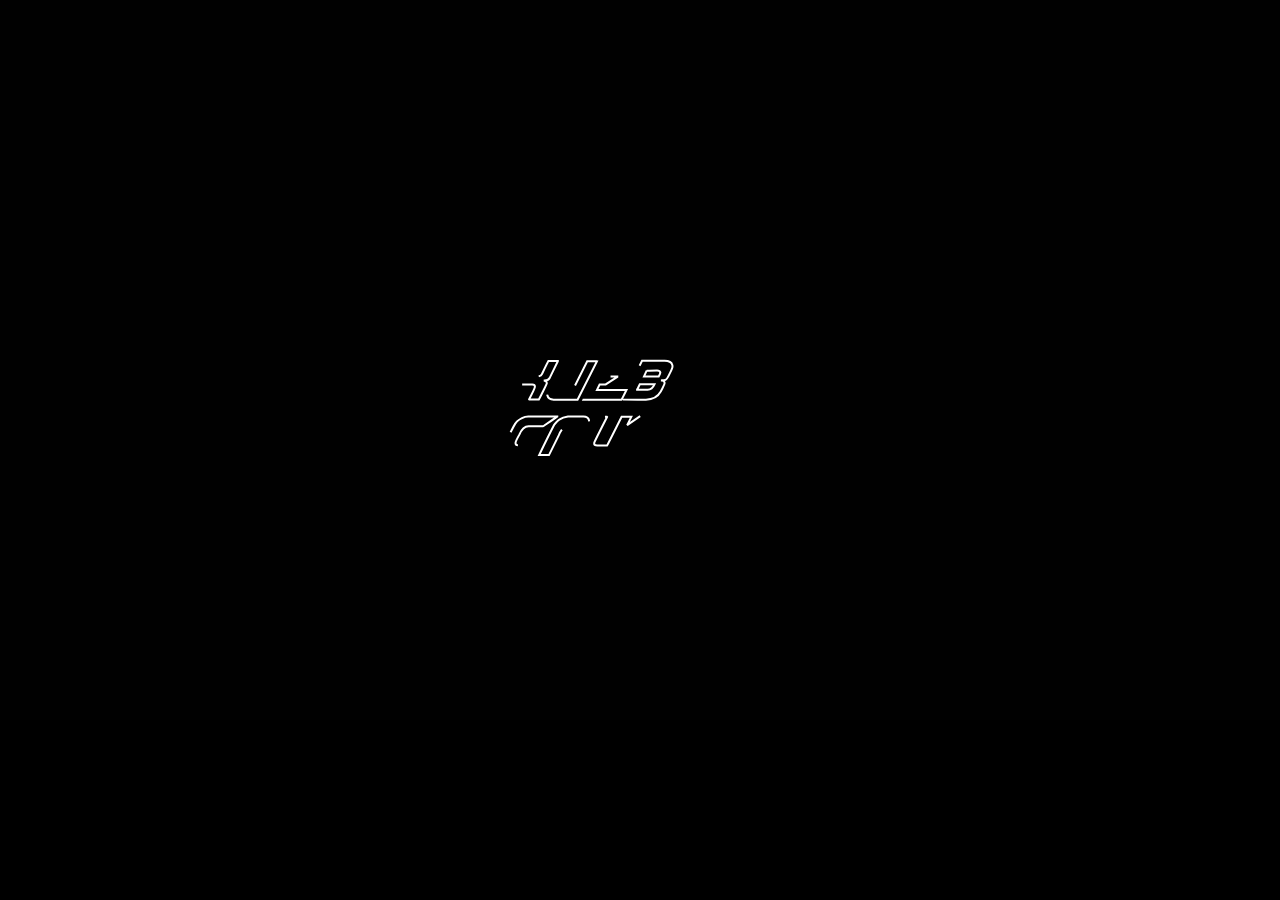
==== commit ee2fdd4f: "final version" ====
--- a/index.html
+++ b/index.html
@@ -4,7 +4,7 @@
     <meta charset="UTF-8">
     <meta name="viewport" content="width=device-width, initial-scale=1.0">
     <title>Kyiv Speed</title>
-    <link rel="stylesheet" href="./assets/styles/main.css">
+    <link rel="stylesheet" href="./assets/styles/main.css?ver=1">
 </head>
 <body>
     <div class="video-responsive">
@@ -16,7 +16,6 @@
         <div id="over_video">
             <div class="wrapper-logo">
                 <figure class="logo">
-                    <!-- <img src="./assets/image/kyivspeed.png" alt="logo"> -->
                     <svg version="1.1" id="logo" xmlns="http://www.w3.org/2000/svg" xmlns:xlink="http://www.w3.org/1999/xlink" x="0px" y="0px" viewBox="0 0 668.68 309.3" style="enable-background:new 0 0 668.68 309.3;" xml:space="preserve"> -->
                         <g class="st0">
                             <g>
@@ -93,8 +92,7 @@
     </div>
 
 <script src="./assets/js/canvas-video-player.js"></script>
-<script src="./assets/js/gsap.js"></script>
-<script src="./assets/js/drawSVG.js"></script>
-<script src="./assets/js/main.js"></script>
+<script src="./assets/js/gsap.js?ver=1"></script>
+<script src="./assets/js/main.js?ver=1"></script>
 </body>
 </html>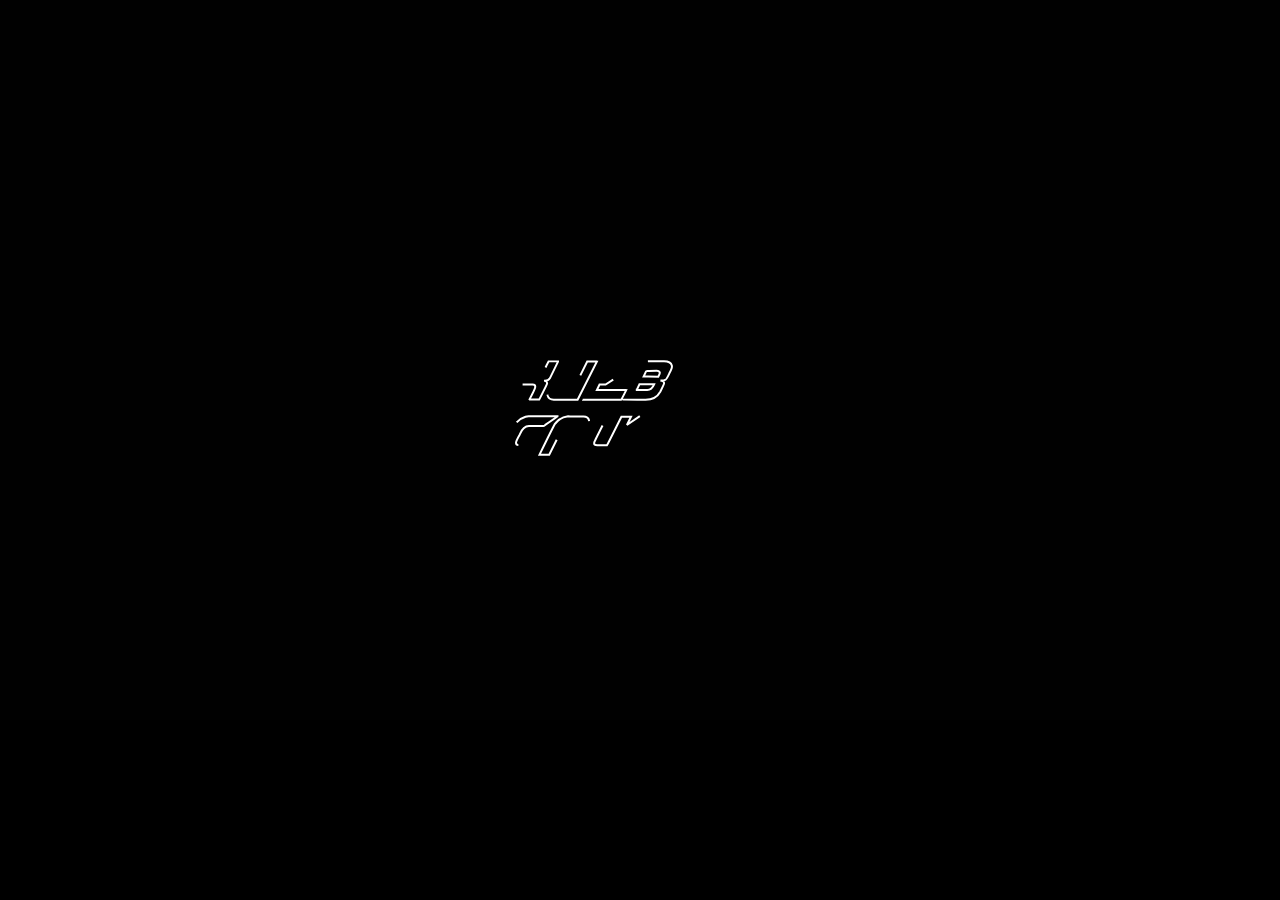
==== commit 32a14c39: "svg buttons" ====
--- a/index.html
+++ b/index.html
@@ -4,7 +4,7 @@
     <meta charset="UTF-8">
     <meta name="viewport" content="width=device-width, initial-scale=1.0">
     <title>Kyiv Speed</title>
-    <link rel="stylesheet" href="./assets/styles/main.css?ver=1">
+    <link rel="stylesheet" href="./assets/styles/main.css?ver=2">
 </head>
 <body>
     <div class="video-responsive">
@@ -17,9 +17,9 @@
             <div class="wrapper-logo">
                 <figure class="logo">
                     <svg version="1.1" id="logo" xmlns="http://www.w3.org/2000/svg" xmlns:xlink="http://www.w3.org/1999/xlink" x="0px" y="0px" viewBox="0 0 668.68 309.3" style="enable-background:new 0 0 668.68 309.3;" xml:space="preserve"> -->
-                        <g class="st0">
+                        <g class="logo__st0">
                             <g>
-                                <path class="st1" d="M172.62,241.99c0-1.15-0.38-2.08-1.13-2.81c-2.08-2.29-8.79-3.44-20.13-3.44h-15.03l-22.68,0.16v-0.31
+                                <path class="logo__st1" d="M172.62,241.99c0-1.15-0.38-2.08-1.13-2.81c-2.08-2.29-8.79-3.44-20.13-3.44h-15.03l-22.68,0.16v-0.31
                                 c6.71-5.21,14.08-7.81,22.12-7.81h40.26l36.58-12.5v-0.31h-77.13c-12.33,0-23.11,2.55-32.32,7.66
                                 C91.05,231.29,85,237.12,85,240.12l1.13,2.34c2.41,2.29,7.7,3.44,15.88,3.44h41.68c-4.25,5-12.1,7.5-23.53,7.5H94.93l-38.56,12.66
                                 v0.31l23.25,0.16h40.83c5.01,0,10.87-0.62,17.58-1.88c7.28-1.28,14.46-4.24,21.55-8.91C168.27,248.69,172.62,244.1,172.62,241.99z
@@ -50,7 +50,7 @@
                         </g>
                         <g>
                             <g>
-                                <path class="st2" d="M99.94,89.44h25.27c4.47,0.29,6.7,1.95,6.7,4.98l-0.26,2.34c0,2.05-4.73,12.01-14.18,29.88l0.52,0.59h23.72
+                                <path class="logo__st2" d="M99.94,89.44h25.27c4.47,0.29,6.7,1.95,6.7,4.98l-0.26,2.34c0,2.05-4.73,12.01-14.18,29.88l0.52,0.59h23.72
                                 c0.94-1.22,4.81-8.74,11.6-22.56c5.67-10.99,8.51-17.24,8.51-18.75v-0.29c0-2.73-1.8-4.59-5.41-5.57v-0.29
                                 c5.67,0,9.8-2.05,12.38-6.15l20.62-42.19v-0.59h-23.72c-1.07,1.61-6.32,12.26-15.73,31.93c-2.06,4.88-7.56,7.32-16.5,7.32h-6.7
                                 l-4.38-0.29l-3.87,0.29h-8.77v-0.29c12.46-24.95,18.82-37.94,19.08-38.96h-23.98l-48.47,96.39v0.29H80.6L99.94,89.44z
@@ -82,17 +82,238 @@
             </div>
             <div class="wrapper-buttons">
                 <a href="https://apps.apple.com/us/app/kyivspeed/id1504476115">
-                    <img src="./assets/image/available-on-the-app-store-badge-logo-vector.png" alt="apple">
+                    <svg class="button" x="0px" y="0px" viewBox="-696.8 55 857 265" xml:space="preserve">
+                        <g>
+                            <path class="st0" d="M141.4,282.3c0,13-10.5,23.6-23.6,23.6h-771.5c-13,0-23.6-10.5-23.6-23.6V94.5c0-13,10.6-23.6,23.6-23.6
+                                			h771.5c13,0,23.6,10.6,23.6,23.6L141.4,282.3L141.4,282.3z" />
+                            <path class="st1" d="M117.9,311.3h-771.5c-16,0-29.1-13-29.1-29V94.5c0-16,13-29.1,29.1-29.1h771.5c16,0,29.1,13,29.1,29.1v187.8
+                                			C146.9,298.3,133.9,311.3,117.9,311.3L117.9,311.3z" />
+                            <path d="M141.4,282.3c0,13-10.5,23.6-23.6,23.6h-771.5c-13,0-23.6-10.5-23.6-23.6V94.5c0-13,10.6-23.6,23.6-23.6h771.5
+                                			c13,0,23.6,10.6,23.6,23.6L141.4,282.3L141.4,282.3z" />
+                            <path class="st0" d="M-497.5,187.1c-0.2-19.8,16.2-29.5,17-29.9c-9.3-13.5-23.7-15.4-28.8-15.5c-12.1-1.3-23.8,7.2-30,7.2
+                                			c-6.3,0-15.8-7.1-26-6.9c-13.2,0.2-25.5,7.8-32.2,19.7c-13.9,24.1-3.5,59.6,9.8,79.1c6.7,9.6,14.5,20.2,24.7,19.8
+                                			c10-0.4,13.7-6.4,25.8-6.4c11.9,0,15.5,6.4,25.9,6.1c10.7-0.2,17.5-9.6,23.9-19.2c7.7-10.9,10.8-21.7,10.9-22.3
+                                			C-476.7,218.7-497.3,210.8-497.5,187.1z" />
+                            <path class="st0" d="M-517.2,128.8c5.4-6.7,9.1-15.9,8-25.1c-7.8,0.3-17.5,5.4-23.1,12c-5,5.8-9.4,15.3-8.2,24.2
+                                			C-531.7,140.5-522.8,135.4-517.2,128.8z" />
+                    
+                            <linearGradient id="SVGID_1_" gradientUnits="userSpaceOnUse" x1="-74.2268" y1="1070.9844" x2="-74.2268"
+                                y2="849.3356" gradientTransform="matrix(1 0 0 1 0 -759)">
+                                <stop offset="0" style="stop-color:#1A1A1A;stop-opacity:0.1" />
+                                <stop offset="0.1235" style="stop-color:#212121;stop-opacity:0.1506" />
+                                <stop offset="0.3085" style="stop-color:#353535;stop-opacity:0.2265" />
+                                <stop offset="0.5321" style="stop-color:#575757;stop-opacity:0.3181" />
+                                <stop offset="0.7834" style="stop-color:#858585;stop-opacity:0.4212" />
+                                <stop offset="1" style="stop-color:#B3B3B3;stop-opacity:0.51" />
+                            </linearGradient>
+                            <path class="st2"
+                                d="M117.9,65.4h-413.2l161.9,245.9h251.4c16,0,29.1-13,29.1-29V94.5C146.9,78.5,133.9,65.4,117.9,65.4z" />
+                            <g>
+                                <path class="st0" d="M-352.7,259.1h-14l-7.6-24H-401l-7.3,24h-13.6l26.3-81.8h16.3L-352.7,259.1z M-376.7,225l-6.9-21.4
+                                				c-0.7-2.2-2.1-7.3-4.1-15.4h-0.2c-0.8,3.5-2.1,8.6-3.9,15.4l-6.8,21.4H-376.7z" />
+                                <path class="st0" d="M-285.1,228.9c0,10-2.7,18-8.2,23.8c-4.9,5.2-11,7.8-18.2,7.8c-7.8,0-13.4-2.8-16.8-8.4v31h-13.1v-63.5
+                                				c0-6.3-0.2-12.8-0.5-19.4h11.5l0.7,9.4h0.2c4.4-7,11-10.6,19.9-10.6c7,0,12.8,2.7,17.4,8.3C-287.5,212.7-285.1,219.9-285.1,228.9
+                                				z M-298.5,229.4c0-5.7-1.3-10.5-3.9-14.2c-2.8-3.9-6.6-5.8-11.4-5.8c-3.2,0-6.2,1.1-8.8,3.2c-2.6,2.2-4.4,5-5.2,8.4
+                                				c-0.4,1.6-0.6,2.9-0.6,4v9.8c0,4.3,1.3,7.9,3.9,10.9c2.6,3,6.1,4.4,10.3,4.4c4.9,0,8.8-1.9,11.5-5.7
+                                				C-299.9,240.6-298.5,235.6-298.5,229.4z" />
+                                <path class="st0" d="M-217.3,228.9c0,10-2.7,18-8.2,23.8c-4.9,5.2-11,7.8-18.2,7.8c-7.8,0-13.4-2.8-16.8-8.4v31h-13.1v-63.5
+                                				c0-6.3-0.2-12.8-0.5-19.4h11.5l0.7,9.4h0.2c4.4-7,11-10.6,19.9-10.6c7,0,12.8,2.7,17.4,8.3C-219.6,212.7-217.3,219.9-217.3,228.9
+                                				z M-230.6,229.4c0-5.7-1.3-10.5-3.9-14.2c-2.8-3.9-6.6-5.8-11.4-5.8c-3.2,0-6.2,1.1-8.8,3.2c-2.6,2.2-4.3,5-5.2,8.4
+                                				c-0.4,1.6-0.6,2.9-0.6,4v9.8c0,4.3,1.3,7.9,3.9,10.9c2.6,2.9,6.1,4.4,10.3,4.4c4.9,0,8.8-1.9,11.5-5.7
+                                				C-232,240.6-230.6,235.6-230.6,229.4z" />
+                                <path class="st0" d="M-141.4,236.2c0,7-2.4,12.6-7.3,17c-5.3,4.8-12.8,7.2-22.3,7.2c-8.8,0-15.9-1.7-21.2-5.1l3-10.9
+                                				c5.7,3.4,12.1,5.1,18.9,5.1c4.9,0,8.8-1.1,11.5-3.3c2.7-2.2,4.1-5.2,4.1-8.9c0-3.3-1.1-6.1-3.4-8.4c-2.3-2.3-6-4.4-11.3-6.3
+                                				c-14.3-5.3-21.5-13.2-21.5-23.4c0-6.7,2.5-12.2,7.6-16.5c5.1-4.3,11.8-6.4,20.1-6.4c7.4,0,13.7,1.3,18.6,3.9l-3.3,10.7
+                                				c-4.6-2.5-9.9-3.8-15.7-3.8c-4.6,0-8.3,1.1-10.8,3.4c-2.2,2-3.3,4.5-3.3,7.4c0,3.2,1.3,5.9,3.8,8c2.2,1.9,6.1,4,11.9,6.3
+                                				c7,2.8,12.2,6.1,15.5,9.9C-143,225.8-141.4,230.5-141.4,236.2z" />
+                                <path class="st0" d="M-97.9,210h-14.5v28.6c0,7.3,2.5,10.9,7.6,10.9c2.3,0,4.3-0.2,5.8-0.6l0.4,10c-2.6,1-6,1.5-10.2,1.5
+                                				c-5.2,0-9.2-1.6-12.1-4.7c-2.9-3.2-4.4-8.5-4.4-15.9V210h-8.6v-9.8h8.6v-10.8l12.9-3.9v14.7h14.5C-97.9,200.1-97.9,210-97.9,210z
+                                				" />
+                                <path class="st0" d="M-32.8,229.2c0,9.1-2.6,16.5-7.8,22.3c-5.4,6-12.6,9-21.6,9c-8.7,0-15.6-2.9-20.7-8.6
+                                				c-5.1-5.7-7.7-13-7.7-21.7c0-9.1,2.7-16.6,8-22.5c5.3-5.8,12.5-8.7,21.4-8.7c8.7,0,15.6,2.9,20.9,8.6
+                                				C-35.4,213.1-32.8,220.3-32.8,229.2z M-46.4,229.5c0-5.4-1.2-10-3.5-13.9c-2.7-4.7-6.7-7-11.8-7c-5.3,0-9.3,2.3-12,7
+                                				c-2.3,3.9-3.5,8.6-3.5,14.2c0,5.4,1.2,10.1,3.5,13.9c2.8,4.7,6.8,7,11.9,7c5,0,8.9-2.4,11.8-7.1
+                                				C-47.7,239.5-46.4,234.9-46.4,229.5z" />
+                                <path class="st0" d="M9.8,211.7c-1.3-0.2-2.7-0.4-4.1-0.4c-4.6,0-8.2,1.7-10.7,5.2c-2.2,3.1-3.3,7-3.3,11.7v31h-13.1v-40.4
+                                				c0-6.8-0.1-13-0.4-18.6h11.4l0.5,11.3h0.4c1.4-3.9,3.6-7,6.6-9.4c2.9-2.1,6.1-3.2,9.5-3.2c1.2,0,2.3,0.1,3.3,0.2L9.8,211.7
+                                				L9.8,211.7z" />
+                                <path class="st0" d="M68.4,226.8c0,2.3-0.2,4.3-0.5,5.9H28.6c0.1,5.8,2.1,10.3,5.7,13.4c3.3,2.7,7.6,4.1,12.9,4.1
+                                				c5.8,0,11.1-0.9,15.9-2.8l2.1,9.1c-5.6,2.4-12.2,3.6-19.8,3.6c-9.1,0-16.3-2.7-21.6-8.1c-5.2-5.4-7.8-12.6-7.8-21.7
+                                				c0-8.9,2.4-16.3,7.3-22.2c5.1-6.3,12-9.5,20.6-9.5c8.5,0,14.9,3.2,19.3,9.5C66.7,213.3,68.4,219.5,68.4,226.8z M55.9,223.4
+                                				c0.1-3.9-0.8-7.2-2.5-10.1c-2.3-3.7-5.8-5.5-10.4-5.5c-4.3,0-7.8,1.8-10.4,5.3c-2.2,2.8-3.5,6.2-3.9,10.2L55.9,223.4L55.9,223.4z
+                                				" />
+                            </g>
+                            <g>
+                                <path class="st0" d="M-383,148h-6.9l-3.8-11.8h-13.1l-3.6,11.8h-6.7l12.9-40.2h8L-383,148z M-394.7,131.3l-3.4-10.5
+                                				c-0.4-1.1-1-3.6-2-7.6h-0.1c-0.4,1.7-1,4.2-1.9,7.6l-3.3,10.5H-394.7z" />
+                                <path class="st0" d="M-350.6,119l-11,29h-6.3l-10.6-29h6.9l5,15.3c0.8,2.6,1.5,5,2.1,7.3h0.2c0.5-2.1,1.2-4.5,2.1-7.3l4.9-15.3
+                                				C-357.4,119-350.6,119-350.6,119z" />
+                                <path class="st0" d="M-327.2,148l-0.5-3.3h-0.2c-2,2.7-4.8,4-8.5,4c-5.2,0-8.9-3.6-8.9-8.5c0-7.2,6.2-10.9,16.9-10.9v-0.5
+                                				c0-3.8-2-5.7-6-5.7c-2.9,0-5.4,0.7-7.6,2.2l-1.3-4.2c2.7-1.7,6-2.5,10-2.5c7.6,0,11.4,4,11.4,12v10.7c0,2.9,0.1,5.2,0.4,6.9
+                                				L-327.2,148L-327.2,148z M-328.1,133.6c-7.2,0-10.7,1.7-10.7,5.8c0,3,1.9,4.5,4.4,4.5c3.3,0,6.3-2.5,6.3-5.9
+                                				C-328.1,138.1-328.1,133.6-328.1,133.6z" />
+                                <path class="st0" d="M-307.5,114.2c-2.1,0-3.8-1.7-3.8-3.9s1.7-3.8,3.9-3.8c2.2,0,4,1.6,3.9,3.8
+                                				C-303.4,112.7-305.1,114.2-307.5,114.2z M-304.2,148h-6.4v-29h6.4V148z" />
+                                <path class="st0" d="M-286.3,148h-6.4v-42.3h6.4V148z" />
+                                <path class="st0" d="M-258.9,148l-0.5-3.3h-0.2c-2,2.7-4.8,4-8.5,4c-5.2,0-8.9-3.6-8.9-8.5c0-7.2,6.2-10.9,16.9-10.9v-0.5
+                                				c0-3.8-2-5.7-6-5.7c-2.9,0-5.4,0.7-7.6,2.2l-1.3-4.2c2.7-1.7,6-2.5,10-2.5c7.6,0,11.4,4,11.4,12v10.7c0,2.9,0.1,5.2,0.4,6.9
+                                				H-258.9z M-259.8,133.6c-7.2,0-10.7,1.7-10.7,5.8c0,3,1.9,4.5,4.4,4.5c3.3,0,6.3-2.5,6.3-5.9V133.6z" />
+                                <path class="st0" d="M-227.4,148.7c-4.1,0-7.2-1.7-9.1-5.1h-0.1l-0.4,4.5h-5.5c0.2-2.3,0.2-5,0.2-7.8v-34.5h6.5v17.5h0.1
+                                				c1.9-3.2,5-4.8,9.2-4.8c7,0,11.9,6,11.9,14.7C-214.6,142.1-220,148.7-227.4,148.7z M-228.7,123.5c-3.7,0-7.1,3.2-7.1,7.7v5.1
+                                				c0,4,3,7.3,7,7.3c4.8,0,7.7-3.9,7.7-10.2C-221.1,127.5-224.1,123.5-228.7,123.5z" />
+                                <path class="st0" d="M-198.6,148h-6.4v-42.3h6.4V148z" />
+                                <path class="st0" d="M-163.5,135.1h-19.3c0.1,5.5,3.8,8.6,9.1,8.6c2.9,0,5.5-0.5,7.8-1.4l1,4.5c-2.7,1.2-6,1.8-9.7,1.8
+                                				c-9.1,0-14.4-5.7-14.4-14.6c0-8.9,5.5-15.6,13.7-15.6c7.4,0,12.1,5.5,12.1,13.8C-163.3,133.3-163.3,134.3-163.5,135.1z
+                                				 M-169.4,130.5c0-4.5-2.3-7.6-6.4-7.6c-3.7,0-6.6,3.2-7,7.6H-169.4z" />
+                                <path class="st0" d="M-124.4,148.7c-8.5,0-14-6.3-14-14.9c0-9,5.6-15.3,14.5-15.3c8.3,0,14,6,14,14.9
+                                				C-110,142.4-115.8,148.7-124.4,148.7z M-124.2,123.1c-4.7,0-7.6,4.4-7.6,10.4c0,6,3,10.3,7.6,10.3s7.6-4.7,7.6-10.4
+                                				C-116.7,127.6-119.7,123.1-124.2,123.1z" />
+                                <path class="st0" d="M-75.4,148h-6.4v-16.7c0-5.1-2-7.7-5.8-7.7c-3.8,0-6.5,3.3-6.5,7.1V148h-6.4v-20.7c0-2.6-0.1-5.3-0.2-8.3
+                                				h5.7l0.3,4.5h0.2c1.7-3.1,5.3-5.1,9.2-5.1c6.1,0,10.1,4.7,10.1,12.2L-75.4,148L-75.4,148z" />
+                                <path class="st0" d="M-33.2,123.9h-7.1v14.1c0,3.6,1.2,5.4,3.8,5.4c1.1,0,2.1-0.1,2.9-0.3l0.2,4.9c-1.3,0.5-2.9,0.7-5,0.7
+                                				c-5.1,0-8.1-2.8-8.1-10.1v-14.6h-4.2V119h4.2v-5.3l6.3-1.9v7.2h7.1V123.9z" />
+                                <path class="st0" d="M0.9,148h-6.5v-16.5c0-5.2-2-7.8-5.8-7.8c-3.3,0-6.4,2.3-6.4,6.9V148h-6.5v-42.3h6.5v17.4h0.1
+                                				c2-3.2,5-4.7,8.7-4.7c6.1,0,9.9,4.8,9.9,12.4V148z" />
+                                <path class="st0" d="M33.9,135.1H14.5c0.1,5.5,3.8,8.6,9.1,8.6c2.9,0,5.5-0.5,7.8-1.4l1,4.5c-2.7,1.2-6,1.8-9.7,1.8
+                                				c-9.1,0-14.4-5.7-14.4-14.6c0-8.9,5.5-15.6,13.7-15.6c7.4,0,12.1,5.5,12.1,13.8C34.1,133.3,34,134.3,33.9,135.1z M28,130.5
+                                				c0-4.5-2.3-7.6-6.4-7.6c-3.7,0-6.6,3.2-7,7.6H28z" />
+                            </g>
+                        </g>
+                    </svg>
                 </a>
                 <a href="http://play.google.com/store/apps/details?id=com.booblyk.kyivspeed">
-                    <img src="./assets/image/get-it-on-google-play-vector.png" alt="google">
+                    <svg class="button" x="0px" y="0px" viewBox="-696.8 55 857 265" xml:space="preserve">
+                        <sodipodi:namedview id="namedview4" inkscape:window-maximized="1" inkscape:cy="29.61582" inkscape:cx="93.965168"
+                            inkscape:zoom="7.6276974" showgrid="false" guidetolerance="10" gridtolerance="10" objecttolerance="10"
+                            borderopacity="1" pagecolor="#ffffff" bordercolor="#666666" inkscape:current-layer="g10" inkscape:window-y="-8"
+                            inkscape:window-x="-8" inkscape:window-height="705" inkscape:window-width="1366" inkscape:pageshadow="2"
+                            inkscape:pageopacity="0">
+                        </sodipodi:namedview>
+                        <g id="g10" transform="matrix(1.25,0,0,-1.25,-9.4247625,-210)" inkscape:groupmode="layer"
+                            inkscape:label="google-play-badge">
+                            <g id="g12" transform="matrix(1.0023923,0,0,0.99072975,-0.29664807,0)">
+                                <path id="path14" inkscape:connector-curvature="0" d="M100.6-426.6h-613.1c-13.5,0-24.5,11-24.5,24.5v147.1
+                                				c0,13.5,11,24.5,24.5,24.5h613.1c13.5,0,24.5-11,24.5-24.5v-147.1C125.1-415.6,114-426.6,100.6-426.6z" />
+                                <path id="path16" inkscape:connector-curvature="0" class="st1" d="M100.6-234.3c11.4,0,20.6-9.2,20.6-20.6v-147.1
+                                				c0-11.4-9.2-20.6-20.6-20.6h-613.1c-11.4,0-20.6,9.2-20.6,20.6v147.1c0,11.4,9.2,20.6,20.6,20.6H100.6 M100.6-230.4h-613.1
+                                				c-13.5,0-24.5-11-24.5-24.5v-147.1c0-13.5,11-24.5,24.5-24.5h613.1c13.5,0,24.5,11,24.5,24.5v147.1
+                                				C125.1-241.4,114-230.4,100.6-230.4z" />
+                                <g id="g18" transform="matrix(1,0,0,-1,0,48)">
+                                    <path id="path20" inkscape:connector-curvature="0" class="st3" d="M-304.5,328.7c0,4.1-1.2,7.4-3.6,9.8
+                                					c-2.8,2.9-6.4,4.4-10.8,4.4c-4.2,0-7.9-1.5-10.8-4.4c-3-3-4.5-6.6-4.5-11c0-4.4,1.5-8,4.5-10.9c3-2.9,6.6-4.4,10.8-4.4
+                                					c2.1,0,4.1,0.4,6,1.2c1.9,0.8,3.5,1.9,4.6,3.3l-2.6,2.6c-2-2.3-4.6-3.5-8.1-3.5c-3.1,0-5.8,1.1-8,3.3c-2.3,2.2-3.4,5-3.4,8.5
+                                					c0,3.5,1.1,6.3,3.4,8.5c2.3,2.2,5,3.3,8,3.3c3.3,0,6-1.1,8.2-3.3c1.4-1.4,2.3-3.4,2.5-6H-319v-3.5h14.2
+                                					C-304.5,327.2-304.5,327.9-304.5,328.7z" />
+                                </g>
+                                <g id="g22" transform="matrix(1,0,0,-1,0,48)">
+                                    <path id="path24" inkscape:connector-curvature="0" class="st3" d="M-281.9,316.4h-13.4v9.3h12.1v3.5h-12.1v9.3h13.4v3.6h-17.2
+                                					v-29.4h17.2C-281.9,312.8-281.9,316.4-281.9,316.4z" />
+                                </g>
+                                <g id="g26" transform="matrix(1,0,0,-1,0,48)">
+                                    <path id="path28" inkscape:connector-curvature="0" class="st3"
+                                        d="M-265.9,342.2h-3.8v-25.8h-8.2v-3.6h20.2v3.6h-8.2V342.2z" />
+                                </g>
+                                <g id="g30" transform="matrix(1,0,0,-1,0,48)">
+                                    <path id="path32" inkscape:connector-curvature="0" class="st3"
+                                        d="M-243.1,342.2v-29.4h3.8v29.4H-243.1z" />
+                                </g>
+                                <g id="g34" transform="matrix(1,0,0,-1,0,48)">
+                                    <path id="path36" inkscape:connector-curvature="0" class="st3" d="M-222.5,342.2h-3.8v-25.8h-8.2v-3.6h20.2v3.6h-8.2
+                                					C-222.5,316.4-222.5,342.2-222.5,342.2z" />
+                                </g>
+                                <g id="g38" transform="matrix(1,0,0,-1,0,48)">
+                                    <path id="path40" inkscape:connector-curvature="0" class="st3" d="M-176,338.4c-2.9,3-6.5,4.5-10.8,4.5
+                                					c-4.3,0-7.9-1.5-10.8-4.5c-2.9-3-4.3-6.6-4.3-10.9s1.4-8,4.3-10.9c2.9-3,6.5-4.5,10.8-4.5c4.3,0,7.9,1.5,10.8,4.5
+                                					c2.9,3,4.4,6.6,4.4,10.9C-171.7,331.8-173.1,335.4-176,338.4z M-194.8,335.9c2.2,2.2,4.8,3.3,8,3.3c3.1,0,5.8-1.1,8-3.3
+                                					c2.2-2.2,3.3-5,3.3-8.5s-1.1-6.3-3.3-8.5c-2.2-2.2-4.8-3.3-8-3.3c-3.2,0-5.8,1.1-8,3.3c-2.2,2.2-3.3,5-3.3,8.5
+                                					S-197,333.7-194.8,335.9z" />
+                                </g>
+                                <g id="g42" transform="matrix(1,0,0,-1,0,48)">
+                                    <path id="path44" inkscape:connector-curvature="0" class="st3" d="M-166.4,342.2v-29.4h4.6l14.3,22.9h0.2l-0.2-5.7v-17.2h3.8
+                                					v29.4h-3.9l-15-24h-0.2l0.2,5.7v18.3C-162.6,342.2-166.4,342.2-166.4,342.2z" />
+                                </g>
+                                <path id="path46" inkscape:connector-curvature="0" class="st0" d="M-202.9-337.1c-11.5,0-20.9-8.8-20.9-20.9
+                                				c0-12,9.4-20.9,20.9-20.9c11.5,0,21,8.9,21,20.9C-181.9-345.9-191.3-337.1-202.9-337.1z M-202.9-370.6c-6.3,0-11.8,5.2-11.8,12.6
+                                				c0,7.5,5.4,12.6,11.8,12.6s11.8-5.1,11.8-12.6C-191.1-365.4-196.6-370.6-202.9-370.6z M-248.5-337.1c-11.5,0-20.9-8.8-20.9-20.9
+                                				c0-12,9.4-20.9,20.9-20.9c11.5,0,20.9,8.9,20.9,20.9C-227.6-345.9-237-337.1-248.5-337.1z M-248.5-370.6
+                                				c-6.3,0-11.8,5.2-11.8,12.6c0,7.5,5.5,12.6,11.8,12.6c6.3,0,11.8-5.1,11.8-12.6C-236.8-365.4-242.2-370.6-248.5-370.6z
+                                				 M-302.9-343.5v-8.9h21.2c-0.6-5-2.3-8.6-4.8-11.1c-3.1-3.1-7.9-6.5-16.4-6.5c-13,0-23.2,10.5-23.2,23.5s10.2,23.5,23.2,23.5
+                                				c7,0,12.2-2.8,16-6.3l6.2,6.2c-5.3,5.1-12.3,8.9-22.2,8.9c-17.9,0-32.9-14.5-32.9-32.4c0-17.9,15-32.4,32.9-32.4
+                                				c9.7,0,16.9,3.2,22.6,9.1c5.8,5.8,7.7,14.1,7.7,20.7c0,2.1-0.2,4-0.5,5.5C-273.1-343.5-302.9-343.5-302.9-343.5z M-80.7-350.4
+                                				c-1.7,4.7-7,13.3-17.9,13.3c-10.7,0-19.7-8.5-19.7-20.9c0-11.7,8.8-20.9,20.7-20.9c9.6,0,15.1,5.8,17.4,9.2l-7.1,4.7
+                                				c-2.4-3.5-5.6-5.8-10.3-5.8c-4.6,0-8,2.1-10.1,6.3l27.9,11.5C-79.7-352.7-80.7-350.4-80.7-350.4z M-109.1-357.3
+                                				c-0.2,8,6.2,12.2,10.9,12.2c3.6,0,6.7-1.8,7.8-4.4C-90.5-349.6-109.1-357.3-109.1-357.3z M-131.8-377.6h9.2v61.3h-9.2V-377.6z
+                                				 M-146.8-341.7h-0.3c-2.1,2.4-6,4.6-11,4.6c-10.4,0-20-9.2-20-20.9c0-11.7,9.6-20.8,20-20.8c5,0,8.9,2.2,11,4.7h0.3v-3
+                                				c0-8-4.3-12.3-11.1-12.3c-5.6,0-9.1,4-10.5,7.4l-8-3.3c2.3-5.5,8.4-12.3,18.5-12.3c10.8,0,19.8,6.3,19.8,21.7v37.5h-8.7V-341.7z
+                                				 M-157.3-370.6c-6.3,0-11.6,5.3-11.6,12.6c0,7.4,5.3,12.7,11.6,12.7c6.2,0,11.1-5.4,11.1-12.7
+                                				C-146.2-365.3-151.1-370.6-157.3-370.6z M-37.7-316.2h-21.9v-61.3h9.1v23.2h12.8c10.2,0,20.1,7.4,20.1,19
+                                				C-17.6-323.6-27.6-316.2-37.7-316.2z M-37.5-345.8h-13v21h13c6.8,0,10.7-5.7,10.7-10.5C-26.8-340-30.7-345.8-37.5-345.8z
+                                				 M19.1-337c-6.6,0-13.5-2.9-16.3-9.4l8.1-3.4c1.7,3.4,5,4.5,8.4,4.5c4.7,0,9.6-2.9,9.6-7.9v-0.6c-1.7,1-5.2,2.4-9.6,2.4
+                                				c-8.7,0-17.7-4.8-17.7-13.8c0-8.2,7.2-13.5,15.2-13.5c6.2,0,9.6,2.8,11.7,6h0.3v-4.7h8.8v23.5C37.7-343.1,29.6-337,19.1-337z
+                                				 M18-370.6c-3,0-7.2,1.5-7.2,5.2c0,4.7,5.2,6.6,9.7,6.6c4,0,5.9-0.9,8.4-2.1C28.1-366.6,23.3-370.6,18-370.6z M69.9-338.3
+                                				l-10.5-26.6h-0.3l-10.9,26.6h-9.9l16.3-37.1l-9.3-20.7h9.6l25.2,57.8C80.1-338.3,69.9-338.3,69.9-338.3z M-12.6-377.6h9.2v61.3
+                                				h-9.2V-377.6z" />
+                                <g id="g48">
+                    
+                                    <linearGradient id="path64_1_" gradientUnits="userSpaceOnUse" x1="-422.5689" y1="-58.391" x2="-525.4624"
+                                        y2="-161.2844" gradientTransform="matrix(1.0024 0 0 -0.9907 -6.5687 -441.7346)">
+                                        <stop offset="0" style="stop-color:#00A0FF" />
+                                        <stop offset="6.599999e-003" style="stop-color:#00A1FF" />
+                                        <stop offset="0.2601" style="stop-color:#00BEFF" />
+                                        <stop offset="0.5122" style="stop-color:#00D2FF" />
+                                        <stop offset="0.7604" style="stop-color:#00DFFF" />
+                                        <stop offset="1" style="stop-color:#00E3FF" />
+                                    </linearGradient>
+                                    <path id="path64" inkscape:connector-curvature="0" class="st4" d="M-485.9-267.4c-1.4-1.5-2.3-3.9-2.3-6.9v-108.5
+                                					c0-3,0.8-5.4,2.3-6.9l0.4-0.3l60.8,60.8v1.4l-60.8,60.8L-485.9-267.4z" />
+                                </g>
+                                <g id="g66">
+                    
+                                    <linearGradient id="path78_1_" gradientUnits="userSpaceOnUse" x1="-363.6769" y1="-114.2908"
+                                        x2="-512.029" y2="-114.2908" gradientTransform="matrix(1.0024 0 0 -0.9907 -6.5687 -441.7346)">
+                                        <stop offset="0" style="stop-color:#FFE000" />
+                                        <stop offset="0.4087" style="stop-color:#FFBD00" />
+                                        <stop offset="0.7754" style="stop-color:#FFA500" />
+                                        <stop offset="1" style="stop-color:#FF9C00" />
+                                    </linearGradient>
+                                    <path id="path78" inkscape:connector-curvature="0" class="st5" d="M-404.5-349.5l-20.2,20.3v1.4l20.3,20.3l0.5-0.3l24-13.7
+                                					c6.8-3.9,6.8-10.3,0-14.2l-24-13.6C-404-349.2-404.5-349.5-404.5-349.5z" />
+                                </g>
+                                <g id="g80">
+                    
+                                    <linearGradient id="path88_1_" gradientUnits="userSpaceOnUse" x1="-448.582" y1="-84.3468" x2="-588.114"
+                                        y2="-223.8788" gradientTransform="matrix(1.0024 0 0 -0.9907 -6.5687 -441.7346)">
+                                        <stop offset="0" style="stop-color:#FF3A44" />
+                                        <stop offset="1" style="stop-color:#C31162" />
+                                    </linearGradient>
+                                    <path id="path88" inkscape:connector-curvature="0" class="st6" d="M-404-349.2l-20.7,20.7l-61.1-61.1c2.3-2.4,6-2.7,10.2-0.3
+                                					L-404-349.2" />
+                                </g>
+                                <g id="g90">
+                    
+                                    <linearGradient id="path104_1_" gradientUnits="userSpaceOnUse" x1="-534.3462" y1="-57.4495"
+                                        x2="-472.0389" y2="-119.7562" gradientTransform="matrix(1.0024 0 0 -0.9907 -6.5687 -441.7346)">
+                                        <stop offset="0" style="stop-color:#32A071" />
+                                        <stop offset="6.850000e-002" style="stop-color:#2DA771" />
+                                        <stop offset="0.4762" style="stop-color:#15CF74" />
+                                        <stop offset="0.8009" style="stop-color:#06E775" />
+                                        <stop offset="1" style="stop-color:#00F076" />
+                                    </linearGradient>
+                                    <path id="path104" inkscape:connector-curvature="0" class="st7" d="M-404-307.8l-71.7,40.7c-4.2,2.4-7.9,2.1-10.2-0.3
+                                					l61.1-61.1L-404-307.8z" />
+                                </g>
+                            </g>
+                        </g>
+                    </svg>
                 </a>
-            </div>
+            </div> 
+
+            
         </div>
     </div>
 
 <script src="./assets/js/canvas-video-player.js"></script>
-<script src="./assets/js/gsap.js?ver=1"></script>
-<script src="./assets/js/main.js?ver=1"></script>
+<script src="./assets/js/gsap.js?ver=2"></script>
+<script src="./assets/js/main.js?ver=2"></script>
 </body>
 </html>--- a/assets/styles/main.css
+++ b/assets/styles/main.css
@@ -60,9 +60,8 @@
     margin-top: 20%;
     width: 100vw;
     max-width: 600px;
-    /* opacity: 0;
-    animation: fade ease forwards .5s;
-    animation-delay: 4s; */
+    flex-direction: column;
+    align-items: center;
 }
 
 .wrapper-buttons a {
@@ -86,7 +85,7 @@
     will-change: filter;
 }
 
-.wrapper-buttons a:hover img {
+.wrapper-buttons a:hover svg {
     -webkit-filter: drop-shadow(0px 0px 8px rgba(255, 255, 255, 0.8));
     filter: drop-shadow(0px 0px 8px rgba(255, 255, 255, 0.8));
 }
@@ -96,47 +95,17 @@
     margin: auto;
 }
 
-.st0 {
+.logo__st0 {
     opacity: 0.3;
 }
 
-.st1 {
+.logo__st1 {
     fill: #B0B0B1;
 }
 
-.st2 {
+.logo__st2 {
     fill: #FFFFFF;
 } 
-
-/* .st1 {
-    display: inline;
-    fill: transparent;
-}
-
-.st2 {
-    display: inline;
-    fill: transparent;
-    stroke: #FFFFFF;
-    stroke-width: 3;
-    stroke-miterlimit: 10;
-} */
-
-/* #logo .st2 {
-    stroke-dasharray: 1047px;
-    stroke-dashoffset: 1047px;
-    animation: fadeZ ease forwards 2s, line-animation ease forwards 4s, box-shadow 2s ease forwards 4s;
-    transform-origin: center;
-}
-
-#logo .st1 {
-    animation: box-shadow ease forwards 2s;
-    animation-delay: 4s;
-} */
-
-/* .st2 {
-    stroke: #88CE02;
-    stroke-width: 5px;
-} */
 
 @media screen and (max-height: 500px) {
     #over_video {
@@ -174,6 +143,8 @@
     .wrapper-buttons {
         justify-content: space-between;
         margin-bottom: 0;
+        flex-direction: row;
+        align-items: inherit;
     }
 }
 
@@ -198,53 +169,48 @@
     }
 }
 
-
-
-
-/* @keyframes line-animation {
-    from {
-        stroke-dasharray: 500px;
-        stroke-dashoffset: 100%;
-    }
-
-    to {
-        stroke-dashoffset: 0;
-    }
-}
-
-@keyframes box-shadow {
-    to {
-        fill: white;
-        stroke: none;
-    }
-}
-
-@keyframes fadeZ {
-    from {
-        transform: scale(0.4);
-    }
-
-    to {
-        transform: scale(1);
-    }
-}
-
-@keyframes fade {
-    from {
-        opacity: 0;
-    }
-
-    to {
-        opacity: 1;
-    }
-} */
-
-
-
-
-
-
-
-
-
-
+.st0 {
+    fill: #FFFFFF;
+}
+
+.st1 {
+    fill: #A6A6A6;
+}
+
+.st2 {
+    fill: url(#SVGID_1_);
+}
+
+.st3 {
+    fill: #FFFFFF;
+    stroke: #FFFFFF;
+    stroke-width: 0.16;
+    stroke-miterlimit: 10;
+}
+
+.st4 {
+    fill: url(#path64_1_);
+}
+
+.st5 {
+    fill: url(#path78_1_);
+}
+
+.st6 {
+    fill: url(#path88_1_);
+}
+
+.st7 {
+    fill: url(#path104_1_);
+}
+
+
+
+
+
+
+
+
+
+
+
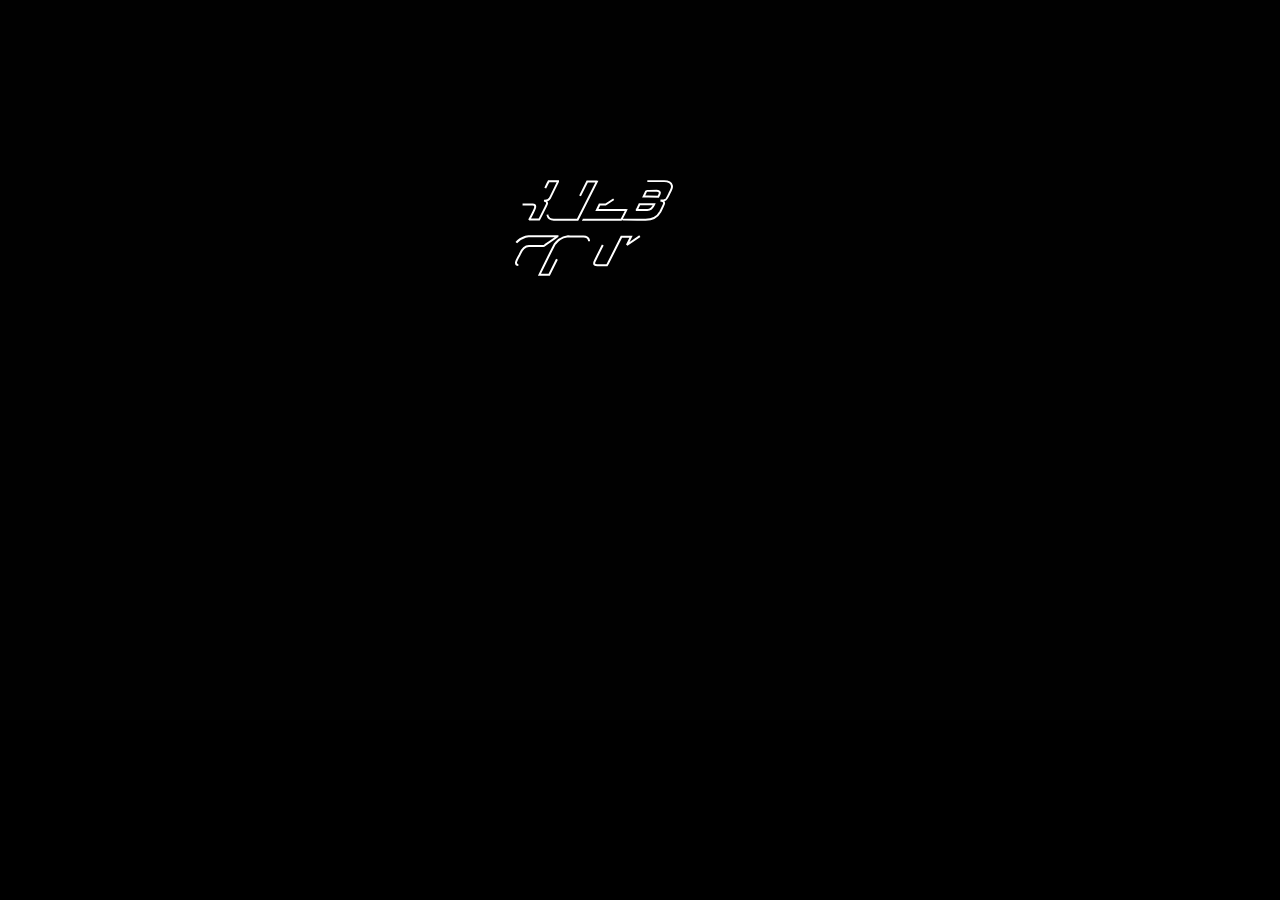
==== commit 4821b39d: "fix lanscape orientation" ====
--- a/index.html
+++ b/index.html
@@ -4,7 +4,7 @@
     <meta charset="UTF-8">
     <meta name="viewport" content="width=device-width, initial-scale=1.0">
     <title>Kyiv Speed</title>
-    <link rel="stylesheet" href="./assets/styles/main.css?ver=2">
+    <link rel="stylesheet" href="./assets/styles/main.css?ver=3">
 </head>
 <body>
     <div class="video-responsive">
@@ -313,7 +313,7 @@
     </div>
 
 <script src="./assets/js/canvas-video-player.js"></script>
-<script src="./assets/js/gsap.js?ver=2"></script>
-<script src="./assets/js/main.js?ver=2"></script>
+<script src="./assets/js/gsap.js"></script>
+<script src="./assets/js/main.js?ver=3"></script>
 </body>
 </html>--- a/assets/styles/main.css
+++ b/assets/styles/main.css
@@ -107,25 +107,34 @@
     fill: #FFFFFF;
 } 
 
-@media screen and (max-height: 500px) {
+@media (orientation: landscape) {
     #over_video {
         margin-top: 0 !important;
+        height: 80%;
     }
 
     .logo {
-        width: 50vw;
+        width: 80vh;
     }
 
     .wrapper-buttons {
         margin-top: 0;
         margin-bottom: 0;
         width: 60%;
+        justify-content: space-between;
+        margin-bottom: 0;
+        flex-direction: row;
+        align-items: inherit;
     }
 
     .wrapper-logo {
         margin-top: 0;
     }
 }
+
+/* @media screen and (max-height: 500px) {
+    
+} */
 
 
 
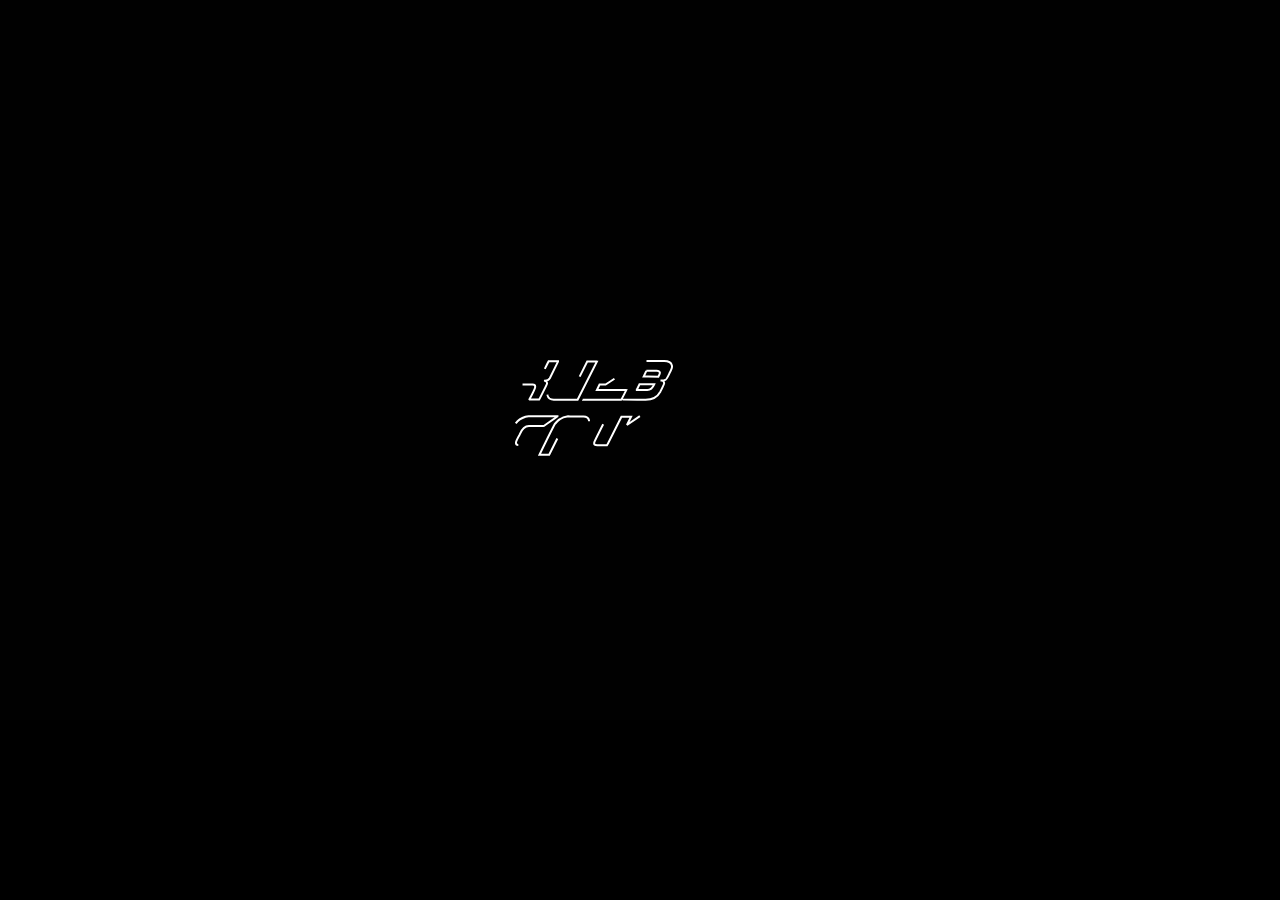
==== commit 4f6e637b: "fix lanscape orientation" ====
--- a/index.html
+++ b/index.html
@@ -4,7 +4,7 @@
     <meta charset="UTF-8">
     <meta name="viewport" content="width=device-width, initial-scale=1.0">
     <title>Kyiv Speed</title>
-    <link rel="stylesheet" href="./assets/styles/main.css?ver=3">
+    <link rel="stylesheet" href="./assets/styles/main.css?ver=4">
 </head>
 <body>
     <div class="video-responsive">
@@ -314,6 +314,6 @@
 
 <script src="./assets/js/canvas-video-player.js"></script>
 <script src="./assets/js/gsap.js"></script>
-<script src="./assets/js/main.js?ver=3"></script>
+<script src="./assets/js/main.js?ver=4"></script>
 </body>
 </html>--- a/assets/styles/main.css
+++ b/assets/styles/main.css
@@ -107,7 +107,7 @@
     fill: #FFFFFF;
 } 
 
-@media (orientation: landscape) {
+@media (orientation: landscape) and (max-height: 500px) {
     #over_video {
         margin-top: 0 !important;
         height: 80%;
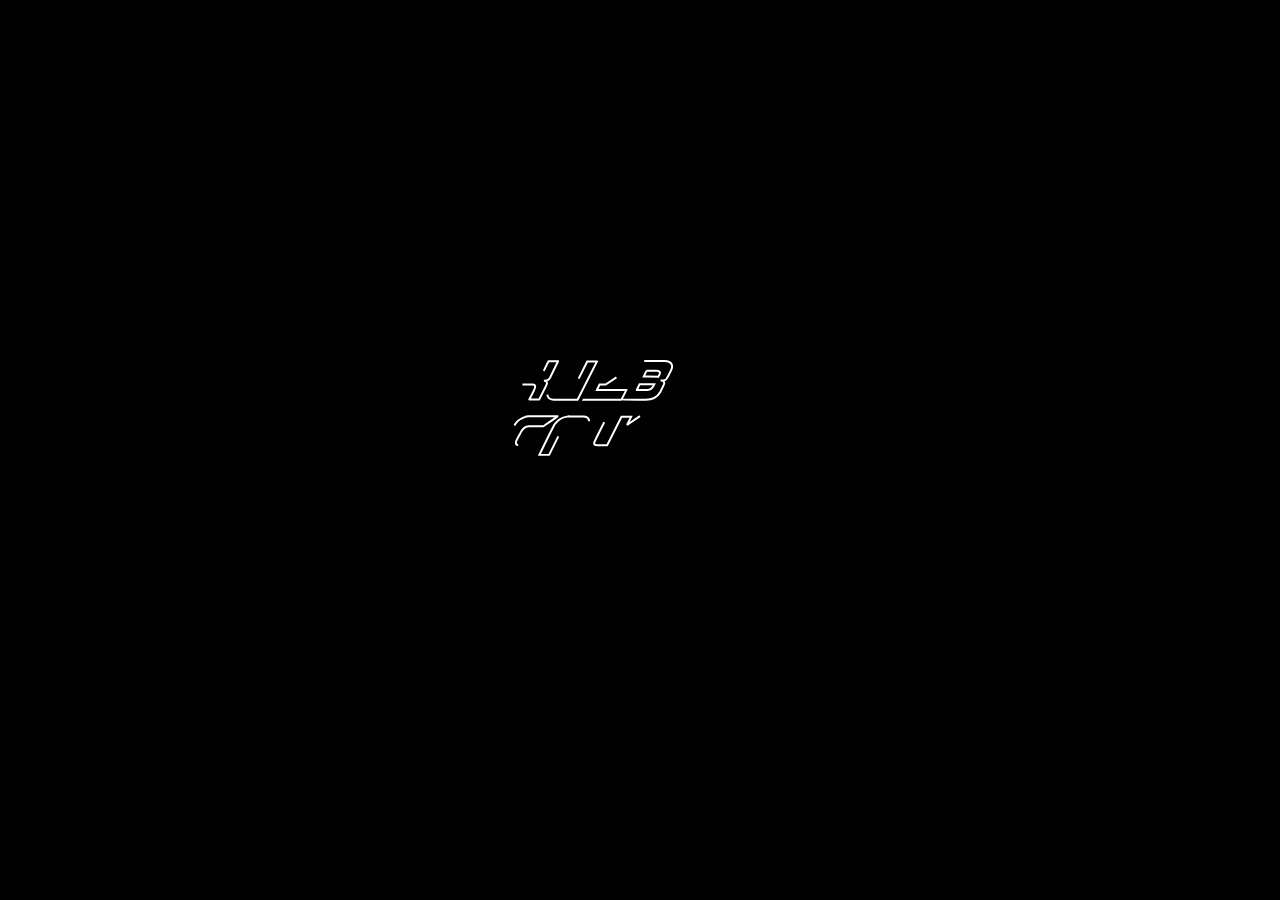
==== commit f79080b5: "meta keywords" ====
--- a/index.html
+++ b/index.html
@@ -3,6 +3,8 @@
 <head>
     <meta charset="UTF-8">
     <meta name="viewport" content="width=device-width, initial-scale=1.0">
+    <meta name="description" content="Антирадар, детектор радаров">
+    <meta name="keywords" content="KyivSpeed, kyivspeed, kievspeed, kiev speed, kyiv speed, киевспит, киев спит, kyivspeed ios, kyivspeed android, штрафы скорость украина, штрафы скорость киев, антирадар, карта радаров, карта радаров Киев, карта радаров Украина">
     <title>Kyiv Speed</title>
     <link rel="stylesheet" href="./assets/styles/main.css?ver=4">
 </head>
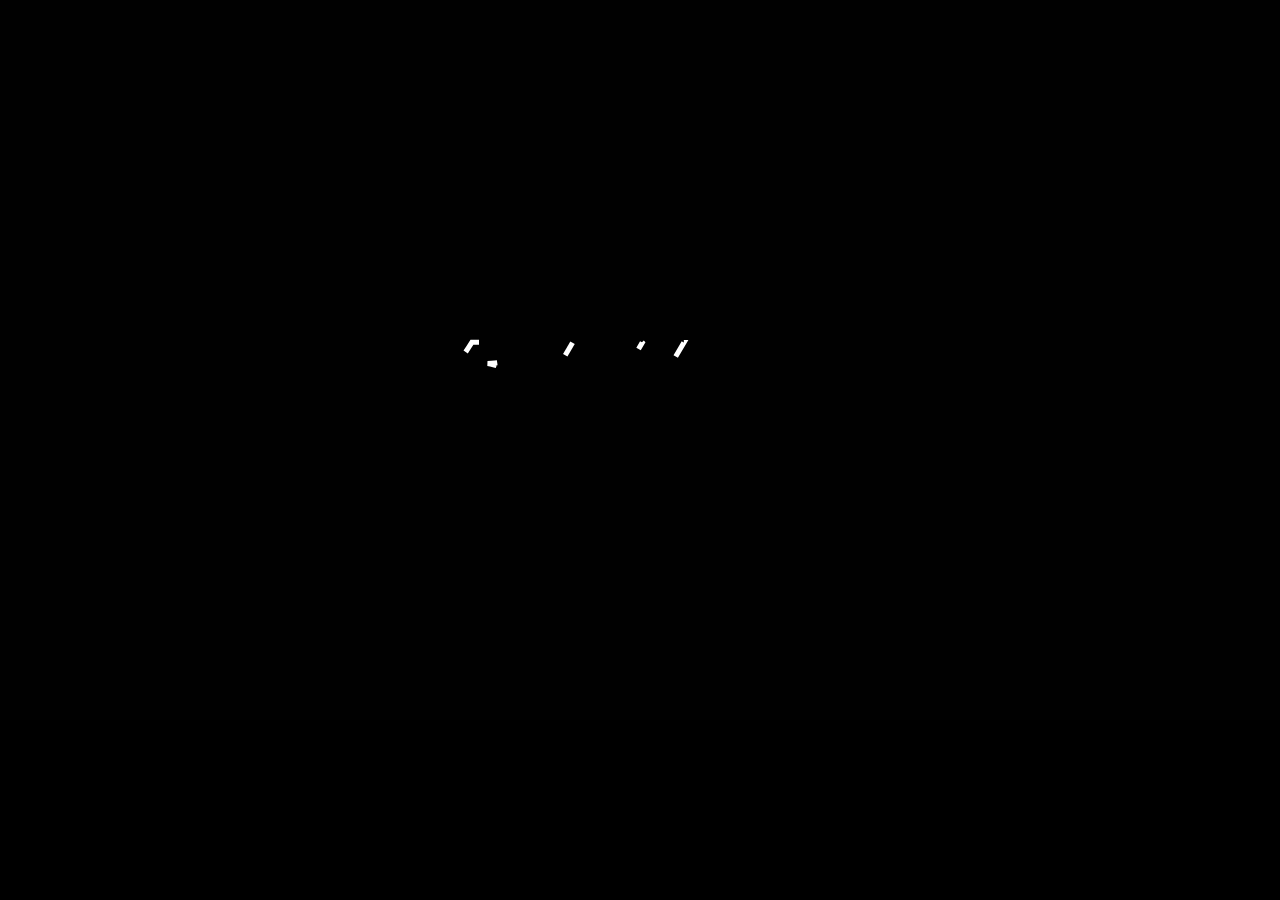
==== commit 89c4ca6e: "update logo" ====
--- a/index.html
+++ b/index.html
@@ -18,68 +18,44 @@
         <div id="over_video">
             <div class="wrapper-logo">
                 <figure class="logo">
-                    <svg version="1.1" id="logo" xmlns="http://www.w3.org/2000/svg" xmlns:xlink="http://www.w3.org/1999/xlink" x="0px" y="0px" viewBox="0 0 668.68 309.3" style="enable-background:new 0 0 668.68 309.3;" xml:space="preserve"> -->
+                    <svg version="1.1" id="logo" xmlns="http://www.w3.org/2000/svg" xmlns:xlink="http://www.w3.org/1999/xlink" x="0px" y="0px" viewBox="0 0 260.2 97.2" style="enable-background:new 0 0 260.2 97.2;" xml:space="preserve">
+                    
                         <g class="logo__st0">
-                            <g>
-                                <path class="logo__st1" d="M172.62,241.99c0-1.15-0.38-2.08-1.13-2.81c-2.08-2.29-8.79-3.44-20.13-3.44h-15.03l-22.68,0.16v-0.31
-                                c6.71-5.21,14.08-7.81,22.12-7.81h40.26l36.58-12.5v-0.31h-77.13c-12.33,0-23.11,2.55-32.32,7.66
-                                C91.05,231.29,85,237.12,85,240.12l1.13,2.34c2.41,2.29,7.7,3.44,15.88,3.44h41.68c-4.25,5-12.1,7.5-23.53,7.5H94.93l-38.56,12.66
-                                v0.31l23.25,0.16h40.83c5.01,0,10.87-0.62,17.58-1.88c7.28-1.28,14.46-4.24,21.55-8.91C168.27,248.69,172.62,244.1,172.62,241.99z
-                                    M289.55,235.74c7.56-6.74,11.34-11.33,11.34-13.75c0-0.89-0.19-1.56-0.57-2.03c-2.84-3.44-8.89-5.16-18.15-5.16h-64.08
-                                c-5.15,4.61-23.2,21.8-54.16,51.56v0.16h26.09l14.18-13.13h41.12c10.3,0,20.23-2.14,29.77-6.41
-                                C281.14,243.74,285.96,239.99,289.55,235.74z M264.59,234.02c-3.5,4.48-10.02,6.72-19.57,6.72h-27.79l13.04-12.81h25.8
-                                c7.37,0,11.06,0.94,11.06,2.81C267.15,231.26,266.3,232.36,264.59,234.02z M391.52,254.02l-0.28-0.16H310.7
-                                c1.56-2.01,4.11-4.51,7.66-7.5h15.88c1.13-0.18,11.91-3.57,32.32-10.16v-0.31h-37.43l7.94-7.81h54.44l38.85-12.81v-0.31H324.03
-                                l-53.02,51.41h0.28l0.28,0.16h106.9c1.13-0.73,5.58-4.9,13.33-12.5H391.52z M502.27,254.02l-0.28-0.16h-80.53
-                                c1.56-2.01,4.11-4.51,7.66-7.5H445c1.13-0.18,11.91-3.57,32.33-10.16v-0.31h-37.43l7.94-7.81h54.44l38.85-12.81v-0.31H434.79
-                                l-53.02,51.41h0.28l0.28,0.16h106.9c1.13-0.73,5.58-4.9,13.33-12.5H502.27z M611.05,214.96h-65.5l-27.22,26.25
-                                c-16.64,15.94-25.24,24.38-25.8,25.31h64.93c15.97,0,28.64-3.07,38-9.22c2.41-1.8,10.92-9.87,25.52-24.22
-                                c5.67-5.1,8.51-8.7,8.51-10.78v-0.62C629.48,217.72,623.33,215.48,611.05,214.96z M595.45,230.43l-0.28,1.41
-                                c-7.23,7.53-13.28,13.2-18.15,17.03c-5.2,3.12-9.74,4.69-13.61,4.69l-29.77,0.16h-1.42c15.6-15.16,24.57-23.7,26.94-25.62h30.62
-                                c3.31,0,5.2,0.73,5.67,2.19V230.43z M113.83,104.38h36.7c4.62,0.29,6.92,1.29,6.92,2.99v0.7c0,1.14-0.81,2.43-2.42,3.87
-                                l-16.62,14.94h32.2c1.38-0.82,7.15-5.86,17.31-15.12c6.23-5.36,9.35-8.41,9.35-9.14v-1.05c0-1.29-2.89-2.29-8.65-2.99V98.4h1.04
-                                c8.02,0,13.56-1.05,16.62-3.16c1.9-1.44,11.37-10.05,28.39-25.84h-0.35l-0.35-0.18h-30.81c-1.04,0.56-7.85,6.59-20.43,18.11
-                                c-2.54,3.63-9.35,5.45-20.43,5.45h-34.97l25.62-23.03V69.4h-31.5c-1.15,0.53-9.35,7.68-24.58,21.45
-                                c-26.54,23.44-40.04,35.57-40.5,36.39h31.5C88.68,127.14,97.33,119.53,113.83,104.38z M212.19,105.08v0.35
-                                c0,0.94,0.35,1.7,1.04,2.29c2.37,2.81,8.71,4.39,19.04,4.75h17.31v0.18L234,127.06l0.35,0.18l31.85-0.18h0.35l0.35-0.18
-                                l16.27-14.41h2.08c16.44,0,30.64-3.57,42.58-10.72c2.08-1.52,13.73-12.3,34.97-32.34l-0.35-0.18l-26.66,0.18h-4.5
-                                c-1.33,0.91-9.87,8.64-25.62,23.2c-5.48,3.87-12.64,5.8-21.46,5.8l-18-0.18h-8.65c-2.31,0-3.81-0.53-4.5-1.58v-0.53
-                                c0-0.67,9.58-9.52,28.73-26.54l-0.69-0.35h-31.5l-23.89,21.27C216.69,97.67,212.19,102.53,212.19,105.08z M317.82,127.23h31.85
-                                l64.39-57.48l-0.69-0.35h-31.85C341.3,105.41,320.07,124.68,317.82,127.23z M366.41,127.23h77.55c19.79,0,36.06-3.98,48.81-11.95
-                                c3.64-2.75,20.02-17.81,49.16-45.18l-0.69-0.35h-29.77l-32.54,29c-8.94,9.49-18.52,14.24-28.73,14.24h-36.35l48.47-43.07h-0.35
-                                l-0.35-0.18h-31.16c-1.38,0.79-5.77,4.6-13.16,11.43C383.72,111.23,366.76,126.59,366.41,127.23z"  />
-                            </g>
+                            <path class="logo__st1" d="M4.8,90.2c4-2.3,7.9-4.6,11.9-6.9c1.4-0.8,2.9-1.3,4.6-1.3c3.8,0,7.6,0,11.4-0.1c4-0.2,6.8-2.4,8.4-5.9
+                                c0.1-0.1,0.1-0.2,0.1-0.5c-0.3,0-0.6,0-0.9,0c-5.4,0-10.8,0-16.2-0.1c-1.7,0-3.4-0.3-5.1-0.7c-3-0.7-3.6-3.2-3-5.6
+                                c0.5-1.8,0.5-1.8,2.4-1.8c9.7,0,19.3,0,29,0c1.3,0,2.7,0.3,3.9,0.8c2.5,0.9,3.4,3.1,2.5,5.6c-1,2.8-2.6,5.3-4.2,7.8
+                                c-1.6,2.4-3.5,4.5-5.9,6.2c-3.6,2.5-7.6,3.9-11.9,3.9c-9.4,0.1-18.7,0-28.1,0c-0.3,0-0.5,0-0.8,0c0-0.1,0-0.2-0.1-0.3
+                                C3.4,91.1,4.1,90.6,4.8,90.2z M23.2,57.3c3.5-4.1,8.1-6,13.3-6.5c0.8-0.1,1.7-0.1,2.6-0.1c10.5,0,21,0,31.5,0c0.3,0,0.7,0,1,0
+                                c0,0.1,0.1,0.1,0.1,0.2c-0.1,0.1-0.3,0.1-0.4,0.2c-4.9,3.1-9.8,6.3-15.1,8.9c-0.5,0.2-1,0.4-1.6,0.4c-5.6,0-11.2,0-16.8,0
+                                c-5.4,0-10.8,0-16.2,0.1c-0.2,0-0.3,0-0.5,0c0-0.1-0.1-0.1-0.1-0.2C21.7,59.2,22.4,58.2,23.2,57.3z"/>
+                            <path class="logo__st1" d="M110.6,56.4c0,1.8-1.6,5.4-4.9,10.8c-1.8,3.7-4,6.8-6.4,9c-3.8,3.7-8.9,5.5-15.4,5.5l-16.3-0.1
+                                c-3.6,6.5-5.6,10-6.1,10.5H50l-0.3-0.3l11.8-20.5h11.9h9.7c5.2,0,8.3-0.9,9.4-2.6c1.9-2.7,2.9-4.5,2.9-5.4v-0.1
+                                c-0.3-1.3-1.4-2-3.4-2H79.2H67.5l6.2-10.8h0.1l26.9,0.1h2.4c3.1,0,5.4,1.2,7,3.6C110.3,54.8,110.5,55.5,110.6,56.4z"/>
+                            <path class="logo__st1" d="M164.1,50.1v0.2L147,60.5h-23.9l-3.5,6.2h16.4V67c-9,5.3-13.7,8-14.2,8.1h-7c-1.6,2.4-2.7,4.4-3.4,6h35.4
+                                l0.1,0.1h0.1c-3.4,6.1-5.4,9.4-5.9,10h-47L94.2,91h-0.1l21-36.9l-2.5-4.2l12.6,0.1H164.1z"/>
+                            <path class="logo__st1" d="M217,50.1v0.2l-17.1,10.2H176l-3.5,6.2H189V67c-9,5.3-13.7,8-14.2,8.1h-7c-1.6,2.4-2.7,4.4-3.4,6h35.4l0.1,0.1
+                                h0.1c-3.4,6.1-5.4,9.4-5.9,10h-47l-0.1-0.1H147l21-36.9l-2.5-4.2l12.6,0.1H217z"/>
+                            <path class="logo__st1" d="M257.8,55.4V56c0,1.7-1.3,4.6-3.8,8.8c-6.5,11.7-10.3,18.2-11.4,19.7c-4.2,5-9.9,7.5-17,7.5h-29.1
+                                c0.3-0.8,4.1-7.6,11.5-20.6l2.2-3.9h12c-2,3.4-4.7,8.1-8,14h0.6l13.3-0.1c1.7,0,3.8-1.3,6.1-3.8c2.2-3.1,4.9-7.7,8.1-13.8l0.1-1.1
+                                v-0.1c-0.2-1.2-1.1-1.8-2.5-1.8h-12.9l0.1-0.1h-12.9l6-10.5h29.3C255,50.4,257.8,52.2,257.8,55.4z"/>
                         </g>
                         <g>
-                            <g>
-                                <path class="logo__st2" d="M99.94,89.44h25.27c4.47,0.29,6.7,1.95,6.7,4.98l-0.26,2.34c0,2.05-4.73,12.01-14.18,29.88l0.52,0.59h23.72
-                                c0.94-1.22,4.81-8.74,11.6-22.56c5.67-10.99,8.51-17.24,8.51-18.75v-0.29c0-2.73-1.8-4.59-5.41-5.57v-0.29
-                                c5.67,0,9.8-2.05,12.38-6.15l20.62-42.19v-0.59h-23.72c-1.07,1.61-6.32,12.26-15.73,31.93c-2.06,4.88-7.56,7.32-16.5,7.32h-6.7
-                                l-4.38-0.29l-3.87,0.29h-8.77v-0.29c12.46-24.95,18.82-37.94,19.08-38.96h-23.98l-48.47,96.39v0.29H80.6L99.94,89.44z
-                                    M162.74,114.93l0.26,1.76c1.72,7.23,6.96,10.84,15.73,10.84h60.07c0.82-1.12,16.97-33.06,48.47-95.8h-0.26l-0.26-0.29h-23.72
-                                c-23.55,47.07-35.66,71-36.35,71.78h-24.49c-5.33,0-7.99-1.37-7.99-4.1l0.26-2.93c1.59-4.15,12.25-25.54,31.97-64.16l-0.52-0.59
-                                h-23.72c-0.95,1.03-10.4,19.78-28.36,56.25C166.44,101.35,162.74,110.43,162.74,114.93z M251.33,127.23l0.26,0.29h97.45
-                                c0.47-0.24,4.6-8.25,12.38-24.02h-0.26l-0.26-0.29h-73.48l6.7-13.77h15.21l29.13-19.04v-0.59h-34.03
-                                c3.35-7.13,5.84-12.01,7.48-14.65h49.24l35.32-24.02v-0.59h-96.94c-0.69,0.78-16.84,33.01-48.47,96.68H251.33z M351.77,127.23
-                                l37.9,0.29h20.62c17.23,0,29.61-6.74,37.12-20.21c6.1-11.82,9.28-18.75,9.54-20.8v-1.46c-0.64-3.71-2.88-5.57-6.7-5.57v-0.29
-                                c5.33-0.19,8.34-0.68,9.02-1.46c2.19,0,5.89-5.57,11.09-16.7c4.3-7.81,6.45-13.28,6.45-16.41v-1.17l-0.26-2.34
-                                c-1.76-7.23-8.29-10.84-19.59-10.84H400.5l-48.73,96.68V127.23z M412.1,54.87h6.96l19.08-0.29c4.64,0,7.39,1.66,8.25,4.98
-                                c0,1.71-1.38,5.03-4.12,9.96l-25.78-0.29H405.4L412.1,54.87z M388.13,102.62l6.7-13.77h37.12c-4.04,9.38-9.88,14.06-17.53,14.06
-                                h-26.3V102.62z M89.3,241.91c-3.95,0-5.93-1.66-5.93-4.98v-1.17c0-2.59,3.18-9.42,9.54-20.51c5.84-14.06,13.58-21.09,23.2-21.09
-                                h36.35c0.69,0,2.23-0.98,4.64-2.93c19.85-13.38,30.16-20.51,30.94-21.39v-0.29h-72.96c-2.15,0-4.73,0.39-7.73,1.17
-                                c-11.17,3.56-19.42,9.23-24.75,16.99c-2.84,4.54-10.48,19.19-22.95,43.95c-5.33,9.18-7.99,16.5-7.99,21.97v0.88
-                                c0,8.01,5.76,12.01,17.27,12.01h27.33l32.74-0.29c6.87-14.26,10.83-22.17,11.86-23.73l-0.52-0.59H89.3z M267.73,181.86l-0.26-2.64
-                                c-1.29-6.25-5.93-9.38-13.92-9.38h-33.52l-5.16-0.29c-8.98,1.46-15.94,3.91-20.88,7.32c-3.44,1.71-7.91,6.1-13.41,13.18
-                                c-8.72,16.75-21.36,42.14-37.9,76.17h0.26l0.26,0.29h23.98l24.75-49.8c5.71-15.04,13.28-22.56,22.69-22.56h12.63
-                                c5.33,0,7.99,1.76,7.99,5.27v0.59l-0.52,3.81l-30.94,62.11h0.26l0.26,0.29h23.46l28.62-56.84
-                                C263.95,195.72,267.73,186.54,267.73,181.86z M395.79,168.97l-32.58,22.43c3.26-6.48,6.71-13.36,10.38-20.67h-0.26l-0.26-0.29
-                                h-23.72c-23.55,47.07-35.66,71-36.35,71.78h-24.49c-5.33,0-7.99-1.37-7.99-4.1l0.26-2.93c1.59-4.15,12.25-25.54,31.97-64.16
-                                l-0.52-0.59h-23.72c-0.95,1.03-10.4,19.78-28.36,56.25c-7.39,13.67-11.09,22.75-11.09,27.25l0.26,1.76
-                                c1.72,7.23,6.96,10.84,15.73,10.84h60.07c0.71-0.97,13-25.2,36.84-72.66h33.31l-36.61,72.07l0.52,0.59h23.98l36.61-72.36h22.43
-                                l35.32-24.61v-0.59H395.79z" />
-                            </g>
-                        </g>
-                    </svg> 
+                            <path class="logo__st2" d="M64,22.3c-3.8,0.5-6,0.4-9.3,0.7c1.8,0.3,4.6,1,6.5,1.5c1.7,0.4,3.8,1.1,4.1,1.7c0.4,0.8-0.1,1.4-0.7,2.5
+                                c-0.5,0.8-0.7,1.1-0.8,1.4c-0.2,0.3-0.3,0.5-0.7,1.2c-0.7,1.1-1.8,2.8-2,3.1c-2.1,3.5-5.7,9.8-5.7,9.8H48l-4.5,0.1
+                                c4.9-7.9,7.9-12.7,8.4-13.8l0.2-1c0-0.4,0-0.6-0.1-0.8c-0.1-0.2-0.2-0.4-0.4-0.6c0,0,0,0,0,0c-0.1-0.1-0.1-0.1-0.2-0.2
+                                c-0.1-0.1-0.3-0.2-0.4-0.3c0,0-0.1-0.1-0.2-0.1c-0.1,0-0.1-0.1-0.2-0.1c-0.2-0.1-0.3-0.1-0.5-0.2c-0.1,0-0.2-0.1-0.4-0.1l-1.6-0.2
+                                l-11.9-0.5L25.1,44.2H12.8l1.5-2.2l11.2-18l3.7-6.1l13.5,0.1l2.9,0.1l8.6,0.1l0.3,0c3.1-0.3,5.3-0.7,6.4-2.7c5-8.4,7.3-12.3,7.8-13
+                                l4.9,0l6.6,0c0,0-10.2,17.4-11.3,18.3C67.6,21.8,65,22.1,64,22.3z M33.1,11.8l2.8-4.3l3.3-5.2h12.6c-0.1,0.3-1.8,2.4-5.2,8
+                                l-0.9,1.5H33.1z"/>
+                            <path class="logo__st2" d="M94,2.7C86.8,15,83.1,21.4,83.1,21.8v0.4c0.3,0.8,0.8,1.1,1.7,1.1h3.3l6.8,0.1c3.4,0,6.1-1.4,8.2-4.2
+                                c6-10.5,9.2-16.1,9.7-16.7h1.7l10.1-0.1l0.1,0.1c-8.1,14.4-12.5,22.2-13.3,23.3c-4.5,5.2-9.9,7.7-16.2,7.7h-0.8L88.4,44l-0.1,0.1
+                                h-0.1L76,44.3l-0.1-0.1l5.9-10.4v-0.1h-6.6c-3.9-0.3-6.3-1.4-7.2-3.4c-0.3-0.4-0.4-1-0.4-1.6v-0.3c0-1.8,1.7-5.3,5.1-10.5l9.1-15.3
+                                h12L94,2.7z"/>
+                            <path class="logo__st2" d="M139.4,2.2l0.3,0.3l-24,42h-11.9c0.8-1.9,8.8-16,23.8-42.3H139.4z"/>
+                            <path class="logo__st2" d="M154.2,2.6l0.1,0.1h0.1l-18.4,31h13.8c3.9,0,7.5-3.4,10.9-10.3l12.4-20.9h11.3l0.3,0.3
+                                c-11.1,19.7-17.3,30.6-18.7,32.5c-4.8,5.7-11,8.6-18.6,8.6H118c0.1-0.5,6.6-11.5,19.4-33.2c2.8-4.9,4.5-7.7,5-8.2H154.2z"/>
+                        </g>
+                    </svg>
                 </figure>    
             </div>
             <div class="wrapper-buttons">
@@ -183,7 +159,7 @@
                         </g>
                     </svg>
                 </a>
-                <a href="http://play.google.com/store/apps/details?id=com.booblyk.kyivspeed">
+                <a href="https://play.google.com/store/apps/details?id=com.kyivspeed&hl=en_US&gl=US">
                     <svg class="button" x="0px" y="0px" viewBox="-696.8 55 857 265" xml:space="preserve">
                         <sodipodi:namedview id="namedview4" inkscape:window-maximized="1" inkscape:cy="29.61582" inkscape:cx="93.965168"
                             inkscape:zoom="7.6276974" showgrid="false" guidetolerance="10" gridtolerance="10" objecttolerance="10"
--- a/assets/styles/main.css
+++ b/assets/styles/main.css
@@ -96,11 +96,11 @@
 }
 
 .logo__st0 {
-    opacity: 0.3;
+    /* opacity: 0.3; */
 }
 
 .logo__st1 {
-    fill: #B0B0B1;
+    fill: #FFFFFF;
 }
 
 .logo__st2 {
